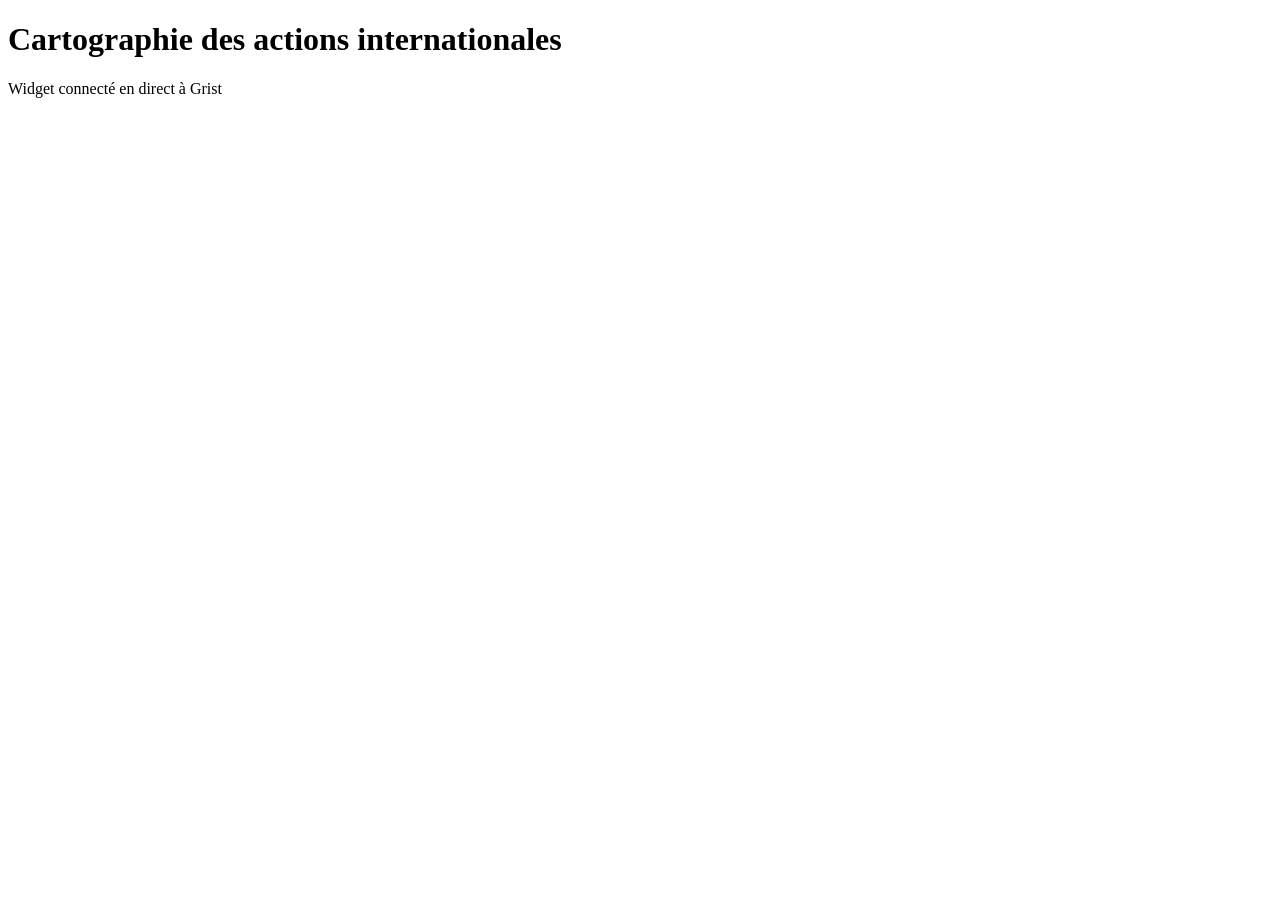
==== index.html @ e867e104 "Add files via upload" ====
<!DOCTYPE html>
<html lang="fr">
  <head>
    <meta charset="UTF-8" />
    <meta name="viewport" content="width=device-width, initial-scale=1.0" />
    <title>Cartographie des actions internationales</title>
    <script src="https://docs.getgrist.com/grist-plugin-api.js"></script>
    <script type="module" crossorigin src="./assets/index-Cc2Xq-bY.js"></script>
    <link rel="stylesheet" crossorigin href="./assets/index-lw3D20XE.css">
  </head>
  <body>
    <header id="header">
      <h1>Cartographie des actions internationales</h1>
    </header>

    <main id="main" role="main"></main>

    <description id="description"></description>

    <footer id="footer">
      Widget connecté en direct à Grist
    </footer>

  </body>
</html>
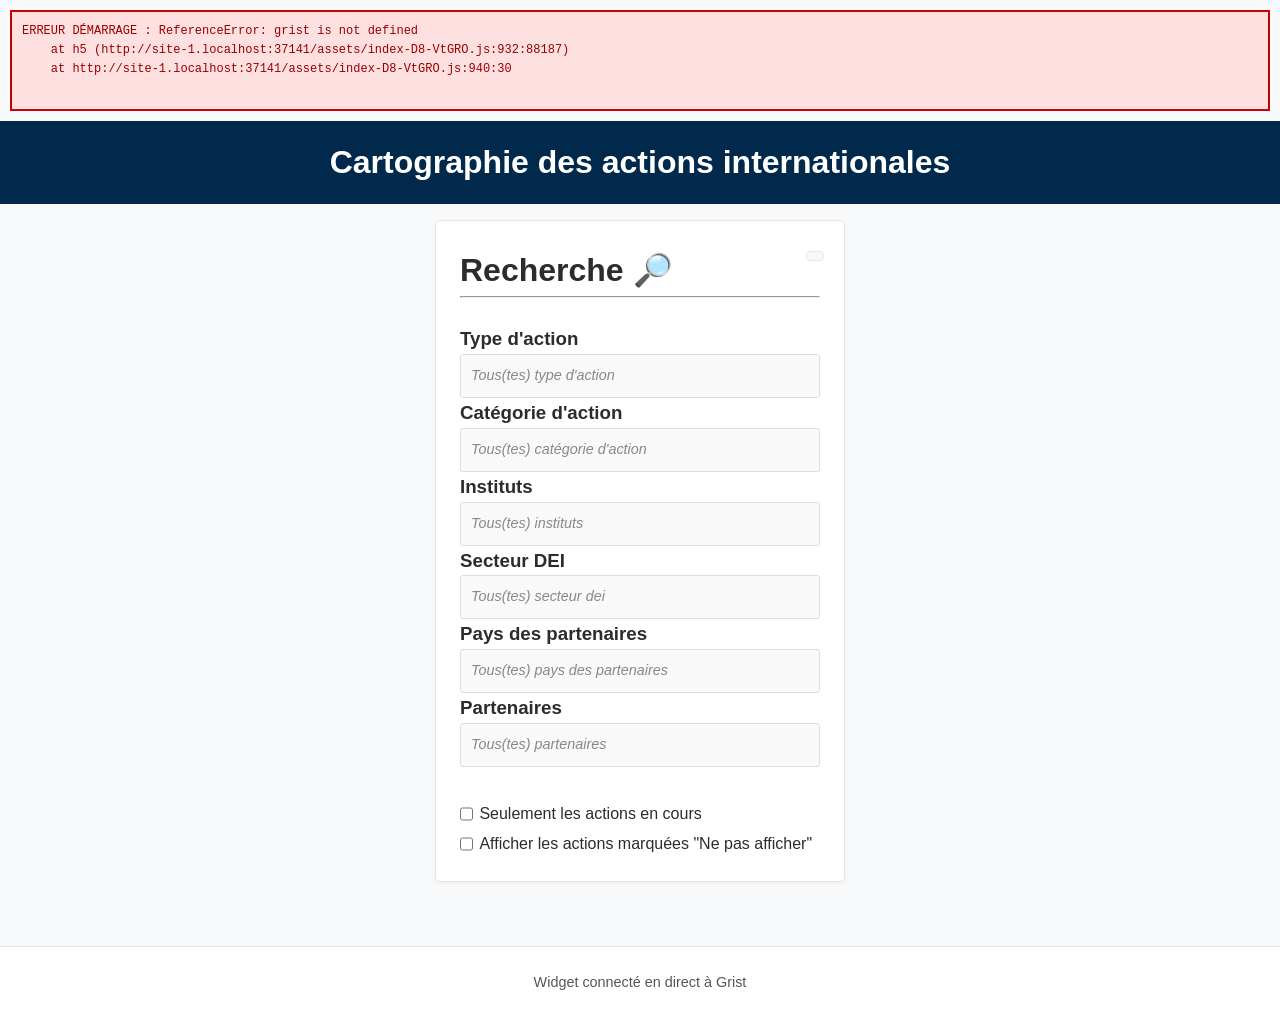
==== commit c1afebd9: "Add files via upload" ====
--- a/index.html
+++ b/index.html
@@ -5,10 +5,24 @@
     <meta name="viewport" content="width=device-width, initial-scale=1.0" />
     <title>Cartographie des actions internationales</title>
     <script src="https://docs.getgrist.com/grist-plugin-api.js"></script>
-    <script type="module" crossorigin src="./assets/index-Cc2Xq-bY.js"></script>
+    <script type="module" crossorigin src="./assets/index-D8-VtGRO.js"></script>
     <link rel="stylesheet" crossorigin href="./assets/index-lw3D20XE.css">
   </head>
   <body>
+    <div id="error-banner" style="display:none; background:#ffe0e0; color:#900; border:2px solid #c00; padding:10px; margin:10px; font-family:monospace; font-size:12px; white-space:pre-wrap; word-break:break-word;"></div>
+    <script>
+      function showError(msg) {
+        var el = document.getElementById("error-banner");
+        el.style.display = "block";
+        el.textContent += msg + "\n\n";
+      }
+      window.addEventListener("error", function (e) {
+        showError("ERREUR JS : " + e.message + " (" + e.filename + ":" + e.lineno + ")");
+      });
+      window.addEventListener("unhandledrejection", function (e) {
+        showError("PROMESSE REJETÉE : " + (e.reason && e.reason.stack ? e.reason.stack : e.reason));
+      });
+    </script>
     <header id="header">
       <h1>Cartographie des actions internationales</h1>
     </header>
--- a/assets/index-lw3D20XE.css
+++ b/assets/index-lw3D20XE.css
@@ -0,0 +1 @@
+.maplibregl-map{font:12px/20px Helvetica Neue,Arial,Helvetica,sans-serif;overflow:hidden;position:relative;-webkit-tap-highlight-color:rgb(0 0 0/0)}.maplibregl-canvas{left:0;position:absolute;top:0}.maplibregl-map:fullscreen{height:100%;width:100%}.maplibregl-ctrl-group button.maplibregl-ctrl-compass{touch-action:none}.maplibregl-canvas-container.maplibregl-interactive,.maplibregl-ctrl-group button.maplibregl-ctrl-compass{cursor:grab;-webkit-user-select:none;-moz-user-select:none;user-select:none}.maplibregl-canvas-container.maplibregl-interactive.maplibregl-track-pointer{cursor:pointer}.maplibregl-canvas-container.maplibregl-interactive:active,.maplibregl-ctrl-group button.maplibregl-ctrl-compass:active{cursor:grabbing}.maplibregl-canvas-container.maplibregl-touch-zoom-rotate,.maplibregl-canvas-container.maplibregl-touch-zoom-rotate .maplibregl-canvas{touch-action:pan-x pan-y}.maplibregl-canvas-container.maplibregl-touch-drag-pan,.maplibregl-canvas-container.maplibregl-touch-drag-pan .maplibregl-canvas{touch-action:pinch-zoom}.maplibregl-canvas-container.maplibregl-touch-zoom-rotate.maplibregl-touch-drag-pan,.maplibregl-canvas-container.maplibregl-touch-zoom-rotate.maplibregl-touch-drag-pan .maplibregl-canvas{touch-action:none}.maplibregl-canvas-container.maplibregl-touch-drag-pan.maplibregl-cooperative-gestures,.maplibregl-canvas-container.maplibregl-touch-drag-pan.maplibregl-cooperative-gestures .maplibregl-canvas{touch-action:pan-x pan-y}.maplibregl-ctrl-bottom-left,.maplibregl-ctrl-bottom-right,.maplibregl-ctrl-top-left,.maplibregl-ctrl-top-right{pointer-events:none;position:absolute;z-index:2}.maplibregl-ctrl-top-left{left:0;top:0}.maplibregl-ctrl-top-right{right:0;top:0}.maplibregl-ctrl-bottom-left{bottom:0;left:0}.maplibregl-ctrl-bottom-right{bottom:0;right:0}.maplibregl-ctrl{clear:both;pointer-events:auto;transform:translate(0)}.maplibregl-ctrl-top-left .maplibregl-ctrl{float:left;margin:10px 0 0 10px}.maplibregl-ctrl-top-right .maplibregl-ctrl{float:right;margin:10px 10px 0 0}.maplibregl-ctrl-bottom-left .maplibregl-ctrl{float:left;margin:0 0 10px 10px}.maplibregl-ctrl-bottom-right .maplibregl-ctrl{float:right;margin:0 10px 10px 0}.maplibregl-ctrl-group{background:#fff;border-radius:4px}.maplibregl-ctrl-group:not(:empty){box-shadow:0 0 0 2px #0000001a}@media (forced-colors:active){.maplibregl-ctrl-group:not(:empty){box-shadow:0 0 0 2px ButtonText}}.maplibregl-ctrl-group button{background-color:transparent;border:0;box-sizing:border-box;cursor:pointer;display:block;height:29px;outline:none;padding:0;width:29px}.maplibregl-ctrl-group button+button{border-top:1px solid #ddd}.maplibregl-ctrl button .maplibregl-ctrl-icon{background-position:50%;background-repeat:no-repeat;display:block;height:100%;width:100%}@media (forced-colors:active){.maplibregl-ctrl-icon{background-color:transparent}.maplibregl-ctrl-group button+button{border-top:1px solid ButtonText}}.maplibregl-ctrl button::-moz-focus-inner{border:0;padding:0}.maplibregl-ctrl-attrib-button:focus,.maplibregl-ctrl-group button:focus{box-shadow:0 0 2px 2px #0096ff}.maplibregl-ctrl button:disabled{cursor:not-allowed}.maplibregl-ctrl button:disabled .maplibregl-ctrl-icon{opacity:.25}@media (hover:hover){.maplibregl-ctrl button:not(:disabled):hover{background-color:#0000000d}}.maplibregl-ctrl button:not(:disabled):active{background-color:#0000000d}.maplibregl-ctrl-group button:focus:focus-visible{box-shadow:0 0 2px 2px #0096ff}.maplibregl-ctrl-group button:focus:not(:focus-visible){box-shadow:none}.maplibregl-ctrl-group button:focus:first-child{border-radius:4px 4px 0 0}.maplibregl-ctrl-group button:focus:last-child{border-radius:0 0 4px 4px}.maplibregl-ctrl-group button:focus:only-child{border-radius:inherit}.maplibregl-ctrl button.maplibregl-ctrl-zoom-out .maplibregl-ctrl-icon{background-image:url("data:image/svg+xml;charset=utf-8,%3Csvg xmlns='http://www.w3.org/2000/svg' width='29' height='29' fill='%23333' viewBox='0 0 29 29'%3E%3Cpath d='M10 13c-.75 0-1.5.75-1.5 1.5S9.25 16 10 16h9c.75 0 1.5-.75 1.5-1.5S19.75 13 19 13z'/%3E%3C/svg%3E")}.maplibregl-ctrl button.maplibregl-ctrl-zoom-in .maplibregl-ctrl-icon{background-image:url("data:image/svg+xml;charset=utf-8,%3Csvg xmlns='http://www.w3.org/2000/svg' width='29' height='29' fill='%23333' viewBox='0 0 29 29'%3E%3Cpath d='M14.5 8.5c-.75 0-1.5.75-1.5 1.5v3h-3c-.75 0-1.5.75-1.5 1.5S9.25 16 10 16h3v3c0 .75.75 1.5 1.5 1.5S16 19.75 16 19v-3h3c.75 0 1.5-.75 1.5-1.5S19.75 13 19 13h-3v-3c0-.75-.75-1.5-1.5-1.5'/%3E%3C/svg%3E")}@media (forced-colors:active){.maplibregl-ctrl button.maplibregl-ctrl-zoom-out .maplibregl-ctrl-icon{background-image:url("data:image/svg+xml;charset=utf-8,%3Csvg xmlns='http://www.w3.org/2000/svg' width='29' height='29' fill='%23fff' viewBox='0 0 29 29'%3E%3Cpath d='M10 13c-.75 0-1.5.75-1.5 1.5S9.25 16 10 16h9c.75 0 1.5-.75 1.5-1.5S19.75 13 19 13z'/%3E%3C/svg%3E")}.maplibregl-ctrl button.maplibregl-ctrl-zoom-in .maplibregl-ctrl-icon{background-image:url("data:image/svg+xml;charset=utf-8,%3Csvg xmlns='http://www.w3.org/2000/svg' width='29' height='29' fill='%23fff' viewBox='0 0 29 29'%3E%3Cpath d='M14.5 8.5c-.75 0-1.5.75-1.5 1.5v3h-3c-.75 0-1.5.75-1.5 1.5S9.25 16 10 16h3v3c0 .75.75 1.5 1.5 1.5S16 19.75 16 19v-3h3c.75 0 1.5-.75 1.5-1.5S19.75 13 19 13h-3v-3c0-.75-.75-1.5-1.5-1.5'/%3E%3C/svg%3E")}}@media (forced-colors:active) and (prefers-color-scheme:light){.maplibregl-ctrl button.maplibregl-ctrl-zoom-out .maplibregl-ctrl-icon{background-image:url("data:image/svg+xml;charset=utf-8,%3Csvg xmlns='http://www.w3.org/2000/svg' width='29' height='29' viewBox='0 0 29 29'%3E%3Cpath d='M10 13c-.75 0-1.5.75-1.5 1.5S9.25 16 10 16h9c.75 0 1.5-.75 1.5-1.5S19.75 13 19 13z'/%3E%3C/svg%3E")}.maplibregl-ctrl button.maplibregl-ctrl-zoom-in .maplibregl-ctrl-icon{background-image:url("data:image/svg+xml;charset=utf-8,%3Csvg xmlns='http://www.w3.org/2000/svg' width='29' height='29' viewBox='0 0 29 29'%3E%3Cpath d='M14.5 8.5c-.75 0-1.5.75-1.5 1.5v3h-3c-.75 0-1.5.75-1.5 1.5S9.25 16 10 16h3v3c0 .75.75 1.5 1.5 1.5S16 19.75 16 19v-3h3c.75 0 1.5-.75 1.5-1.5S19.75 13 19 13h-3v-3c0-.75-.75-1.5-1.5-1.5'/%3E%3C/svg%3E")}}.maplibregl-ctrl button.maplibregl-ctrl-fullscreen .maplibregl-ctrl-icon{background-image:url("data:image/svg+xml;charset=utf-8,%3Csvg xmlns='http://www.w3.org/2000/svg' width='29' height='29' fill='%23333' viewBox='0 0 29 29'%3E%3Cpath d='M24 16v5.5c0 1.75-.75 2.5-2.5 2.5H16v-1l3-1.5-4-5.5 1-1 5.5 4 1.5-3zM6 16l1.5 3 5.5-4 1 1-4 5.5 3 1.5v1H7.5C5.75 24 5 23.25 5 21.5V16zm7-11v1l-3 1.5 4 5.5-1 1-5.5-4L6 13H5V7.5C5 5.75 5.75 5 7.5 5zm11 2.5c0-1.75-.75-2.5-2.5-2.5H16v1l3 1.5-4 5.5 1 1 5.5-4 1.5 3h1z'/%3E%3C/svg%3E")}.maplibregl-ctrl button.maplibregl-ctrl-shrink .maplibregl-ctrl-icon{background-image:url("data:image/svg+xml;charset=utf-8,%3Csvg xmlns='http://www.w3.org/2000/svg' width='29' height='29' viewBox='0 0 29 29'%3E%3Cpath d='M18.5 16c-1.75 0-2.5.75-2.5 2.5V24h1l1.5-3 5.5 4 1-1-4-5.5 3-1.5v-1zM13 18.5c0-1.75-.75-2.5-2.5-2.5H5v1l3 1.5L4 24l1 1 5.5-4 1.5 3h1zm3-8c0 1.75.75 2.5 2.5 2.5H24v-1l-3-1.5L25 5l-1-1-5.5 4L17 5h-1zM10.5 13c1.75 0 2.5-.75 2.5-2.5V5h-1l-1.5 3L5 4 4 5l4 5.5L5 12v1z'/%3E%3C/svg%3E")}@media (forced-colors:active){.maplibregl-ctrl button.maplibregl-ctrl-fullscreen .maplibregl-ctrl-icon{background-image:url("data:image/svg+xml;charset=utf-8,%3Csvg xmlns='http://www.w3.org/2000/svg' width='29' height='29' fill='%23fff' viewBox='0 0 29 29'%3E%3Cpath d='M24 16v5.5c0 1.75-.75 2.5-2.5 2.5H16v-1l3-1.5-4-5.5 1-1 5.5 4 1.5-3zM6 16l1.5 3 5.5-4 1 1-4 5.5 3 1.5v1H7.5C5.75 24 5 23.25 5 21.5V16zm7-11v1l-3 1.5 4 5.5-1 1-5.5-4L6 13H5V7.5C5 5.75 5.75 5 7.5 5zm11 2.5c0-1.75-.75-2.5-2.5-2.5H16v1l3 1.5-4 5.5 1 1 5.5-4 1.5 3h1z'/%3E%3C/svg%3E")}.maplibregl-ctrl button.maplibregl-ctrl-shrink .maplibregl-ctrl-icon{background-image:url("data:image/svg+xml;charset=utf-8,%3Csvg xmlns='http://www.w3.org/2000/svg' width='29' height='29' fill='%23fff' viewBox='0 0 29 29'%3E%3Cpath d='M18.5 16c-1.75 0-2.5.75-2.5 2.5V24h1l1.5-3 5.5 4 1-1-4-5.5 3-1.5v-1zM13 18.5c0-1.75-.75-2.5-2.5-2.5H5v1l3 1.5L4 24l1 1 5.5-4 1.5 3h1zm3-8c0 1.75.75 2.5 2.5 2.5H24v-1l-3-1.5L25 5l-1-1-5.5 4L17 5h-1zM10.5 13c1.75 0 2.5-.75 2.5-2.5V5h-1l-1.5 3L5 4 4 5l4 5.5L5 12v1z'/%3E%3C/svg%3E")}}@media (forced-colors:active) and (prefers-color-scheme:light){.maplibregl-ctrl button.maplibregl-ctrl-fullscreen .maplibregl-ctrl-icon{background-image:url("data:image/svg+xml;charset=utf-8,%3Csvg xmlns='http://www.w3.org/2000/svg' width='29' height='29' viewBox='0 0 29 29'%3E%3Cpath d='M24 16v5.5c0 1.75-.75 2.5-2.5 2.5H16v-1l3-1.5-4-5.5 1-1 5.5 4 1.5-3zM6 16l1.5 3 5.5-4 1 1-4 5.5 3 1.5v1H7.5C5.75 24 5 23.25 5 21.5V16zm7-11v1l-3 1.5 4 5.5-1 1-5.5-4L6 13H5V7.5C5 5.75 5.75 5 7.5 5zm11 2.5c0-1.75-.75-2.5-2.5-2.5H16v1l3 1.5-4 5.5 1 1 5.5-4 1.5 3h1z'/%3E%3C/svg%3E")}.maplibregl-ctrl button.maplibregl-ctrl-shrink .maplibregl-ctrl-icon{background-image:url("data:image/svg+xml;charset=utf-8,%3Csvg xmlns='http://www.w3.org/2000/svg' width='29' height='29' viewBox='0 0 29 29'%3E%3Cpath d='M18.5 16c-1.75 0-2.5.75-2.5 2.5V24h1l1.5-3 5.5 4 1-1-4-5.5 3-1.5v-1zM13 18.5c0-1.75-.75-2.5-2.5-2.5H5v1l3 1.5L4 24l1 1 5.5-4 1.5 3h1zm3-8c0 1.75.75 2.5 2.5 2.5H24v-1l-3-1.5L25 5l-1-1-5.5 4L17 5h-1zM10.5 13c1.75 0 2.5-.75 2.5-2.5V5h-1l-1.5 3L5 4 4 5l4 5.5L5 12v1z'/%3E%3C/svg%3E")}}.maplibregl-ctrl button.maplibregl-ctrl-compass .maplibregl-ctrl-icon{background-image:url("data:image/svg+xml;charset=utf-8,%3Csvg xmlns='http://www.w3.org/2000/svg' width='29' height='29' fill='%23333' viewBox='0 0 29 29'%3E%3Cpath d='m10.5 14 4-8 4 8z'/%3E%3Cpath fill='%23ccc' d='m10.5 16 4 8 4-8z'/%3E%3C/svg%3E")}@media (forced-colors:active){.maplibregl-ctrl button.maplibregl-ctrl-compass .maplibregl-ctrl-icon{background-image:url("data:image/svg+xml;charset=utf-8,%3Csvg xmlns='http://www.w3.org/2000/svg' width='29' height='29' fill='%23fff' viewBox='0 0 29 29'%3E%3Cpath d='m10.5 14 4-8 4 8z'/%3E%3Cpath fill='%23ccc' d='m10.5 16 4 8 4-8z'/%3E%3C/svg%3E")}}@media (forced-colors:active) and (prefers-color-scheme:light){.maplibregl-ctrl button.maplibregl-ctrl-compass .maplibregl-ctrl-icon{background-image:url("data:image/svg+xml;charset=utf-8,%3Csvg xmlns='http://www.w3.org/2000/svg' width='29' height='29' viewBox='0 0 29 29'%3E%3Cpath d='m10.5 14 4-8 4 8z'/%3E%3Cpath fill='%23ccc' d='m10.5 16 4 8 4-8z'/%3E%3C/svg%3E")}}.maplibregl-ctrl button.maplibregl-ctrl-globe .maplibregl-ctrl-icon{background-image:url("data:image/svg+xml;charset=utf-8,%3Csvg xmlns='http://www.w3.org/2000/svg' width='22' height='22' fill='none' stroke='%23333' viewBox='0 0 22 22'%3E%3Ccircle cx='11' cy='11' r='8.5'/%3E%3Cpath d='M17.5 11c0 4.819-3.02 8.5-6.5 8.5S4.5 15.819 4.5 11 7.52 2.5 11 2.5s6.5 3.681 6.5 8.5Z'/%3E%3Cpath d='M13.5 11c0 2.447-.331 4.64-.853 6.206-.262.785-.562 1.384-.872 1.777-.314.399-.58.517-.775.517s-.461-.118-.775-.517c-.31-.393-.61-.992-.872-1.777C8.831 15.64 8.5 13.446 8.5 11s.331-4.64.853-6.206c.262-.785.562-1.384.872-1.777.314-.399.58-.517.775-.517s.461.118.775.517c.31.393.61.992.872 1.777.522 1.565.853 3.76.853 6.206Z'/%3E%3Cpath d='M11 7.5c-1.909 0-3.622-.166-4.845-.428-.616-.132-1.08-.283-1.379-.434a1.3 1.3 0 0 1-.224-.138q.07-.058.224-.138c.299-.151.763-.302 1.379-.434C7.378 5.666 9.091 5.5 11 5.5s3.622.166 4.845.428c.616.132 1.08.283 1.379.434.105.053.177.1.224.138q-.07.058-.224.138c-.299.151-.763.302-1.379.434-1.223.262-2.936.428-4.845.428ZM4.486 6.436ZM11 16.5c-1.909 0-3.622-.166-4.845-.428-.616-.132-1.08-.283-1.379-.434a1.3 1.3 0 0 1-.224-.138 1.3 1.3 0 0 1 .224-.138c.299-.151.763-.302 1.379-.434C7.378 14.666 9.091 14.5 11 14.5s3.622.166 4.845.428c.616.132 1.08.283 1.379.434.105.053.177.1.224.138a1.3 1.3 0 0 1-.224.138c-.299.151-.763.302-1.379.434-1.223.262-2.936.428-4.845.428Zm-6.514-1.064ZM11 12.5c-2.46 0-4.672-.222-6.255-.574-.796-.177-1.406-.38-1.805-.59a1.5 1.5 0 0 1-.39-.272.3.3 0 0 1-.047-.064.3.3 0 0 1 .048-.064c.066-.073.189-.167.389-.272.399-.21 1.009-.413 1.805-.59C6.328 9.722 8.54 9.5 11 9.5s4.672.222 6.256.574c.795.177 1.405.38 1.804.59.2.105.323.2.39.272a.3.3 0 0 1 .047.064.3.3 0 0 1-.048.064 1.4 1.4 0 0 1-.389.272c-.399.21-1.009.413-1.804.59-1.584.352-3.796.574-6.256.574Zm-8.501-1.51v.002zm0 .018v.002zm17.002.002v-.002zm0-.018v-.002z'/%3E%3C/svg%3E")}.maplibregl-ctrl button.maplibregl-ctrl-globe-enabled .maplibregl-ctrl-icon{background-image:url("data:image/svg+xml;charset=utf-8,%3Csvg xmlns='http://www.w3.org/2000/svg' width='22' height='22' fill='none' stroke='%2333b5e5' viewBox='0 0 22 22'%3E%3Ccircle cx='11' cy='11' r='8.5'/%3E%3Cpath d='M17.5 11c0 4.819-3.02 8.5-6.5 8.5S4.5 15.819 4.5 11 7.52 2.5 11 2.5s6.5 3.681 6.5 8.5Z'/%3E%3Cpath d='M13.5 11c0 2.447-.331 4.64-.853 6.206-.262.785-.562 1.384-.872 1.777-.314.399-.58.517-.775.517s-.461-.118-.775-.517c-.31-.393-.61-.992-.872-1.777C8.831 15.64 8.5 13.446 8.5 11s.331-4.64.853-6.206c.262-.785.562-1.384.872-1.777.314-.399.58-.517.775-.517s.461.118.775.517c.31.393.61.992.872 1.777.522 1.565.853 3.76.853 6.206Z'/%3E%3Cpath d='M11 7.5c-1.909 0-3.622-.166-4.845-.428-.616-.132-1.08-.283-1.379-.434a1.3 1.3 0 0 1-.224-.138q.07-.058.224-.138c.299-.151.763-.302 1.379-.434C7.378 5.666 9.091 5.5 11 5.5s3.622.166 4.845.428c.616.132 1.08.283 1.379.434.105.053.177.1.224.138q-.07.058-.224.138c-.299.151-.763.302-1.379.434-1.223.262-2.936.428-4.845.428ZM4.486 6.436ZM11 16.5c-1.909 0-3.622-.166-4.845-.428-.616-.132-1.08-.283-1.379-.434a1.3 1.3 0 0 1-.224-.138 1.3 1.3 0 0 1 .224-.138c.299-.151.763-.302 1.379-.434C7.378 14.666 9.091 14.5 11 14.5s3.622.166 4.845.428c.616.132 1.08.283 1.379.434.105.053.177.1.224.138a1.3 1.3 0 0 1-.224.138c-.299.151-.763.302-1.379.434-1.223.262-2.936.428-4.845.428Zm-6.514-1.064ZM11 12.5c-2.46 0-4.672-.222-6.255-.574-.796-.177-1.406-.38-1.805-.59a1.5 1.5 0 0 1-.39-.272.3.3 0 0 1-.047-.064.3.3 0 0 1 .048-.064c.066-.073.189-.167.389-.272.399-.21 1.009-.413 1.805-.59C6.328 9.722 8.54 9.5 11 9.5s4.672.222 6.256.574c.795.177 1.405.38 1.804.59.2.105.323.2.39.272a.3.3 0 0 1 .047.064.3.3 0 0 1-.048.064 1.4 1.4 0 0 1-.389.272c-.399.21-1.009.413-1.804.59-1.584.352-3.796.574-6.256.574Zm-8.501-1.51v.002zm0 .018v.002zm17.002.002v-.002zm0-.018v-.002z'/%3E%3C/svg%3E")}.maplibregl-ctrl button.maplibregl-ctrl-terrain .maplibregl-ctrl-icon{background-image:url("data:image/svg+xml;charset=utf-8,%3Csvg xmlns='http://www.w3.org/2000/svg' width='22' height='22' fill='%23333' viewBox='0 0 22 22'%3E%3Cpath d='m1.754 13.406 4.453-4.851 3.09 3.09 3.281 3.277.969-.969-3.309-3.312 3.844-4.121 6.148 6.886h1.082v-.855l-7.207-8.07-4.84 5.187L6.169 6.57l-5.48 5.965v.871ZM.688 16.844h20.625v1.375H.688Zm0 0'/%3E%3C/svg%3E")}.maplibregl-ctrl button.maplibregl-ctrl-terrain-enabled .maplibregl-ctrl-icon{background-image:url("data:image/svg+xml;charset=utf-8,%3Csvg xmlns='http://www.w3.org/2000/svg' width='22' height='22' fill='%2333b5e5' viewBox='0 0 22 22'%3E%3Cpath d='m1.754 13.406 4.453-4.851 3.09 3.09 3.281 3.277.969-.969-3.309-3.312 3.844-4.121 6.148 6.886h1.082v-.855l-7.207-8.07-4.84 5.187L6.169 6.57l-5.48 5.965v.871ZM.688 16.844h20.625v1.375H.688Zm0 0'/%3E%3C/svg%3E")}.maplibregl-ctrl button.maplibregl-ctrl-geolocate .maplibregl-ctrl-icon{background-image:url("data:image/svg+xml;charset=utf-8,%3Csvg xmlns='http://www.w3.org/2000/svg' width='29' height='29' fill='%23333' viewBox='0 0 20 20'%3E%3Cpath d='M10 4C9 4 9 5 9 5v.1A5 5 0 0 0 5.1 9H5s-1 0-1 1 1 1 1 1h.1A5 5 0 0 0 9 14.9v.1s0 1 1 1 1-1 1-1v-.1a5 5 0 0 0 3.9-3.9h.1s1 0 1-1-1-1-1-1h-.1A5 5 0 0 0 11 5.1V5s0-1-1-1m0 2.5a3.5 3.5 0 1 1 0 7 3.5 3.5 0 1 1 0-7'/%3E%3Ccircle cx='10' cy='10' r='2'/%3E%3C/svg%3E")}.maplibregl-ctrl button.maplibregl-ctrl-geolocate:disabled .maplibregl-ctrl-icon{background-image:url("data:image/svg+xml;charset=utf-8,%3Csvg xmlns='http://www.w3.org/2000/svg' width='29' height='29' fill='%23aaa' viewBox='0 0 20 20'%3E%3Cpath d='M10 4C9 4 9 5 9 5v.1A5 5 0 0 0 5.1 9H5s-1 0-1 1 1 1 1 1h.1A5 5 0 0 0 9 14.9v.1s0 1 1 1 1-1 1-1v-.1a5 5 0 0 0 3.9-3.9h.1s1 0 1-1-1-1-1-1h-.1A5 5 0 0 0 11 5.1V5s0-1-1-1m0 2.5a3.5 3.5 0 1 1 0 7 3.5 3.5 0 1 1 0-7'/%3E%3Ccircle cx='10' cy='10' r='2'/%3E%3Cpath fill='red' d='m14 5 1 1-9 9-1-1z'/%3E%3C/svg%3E")}.maplibregl-ctrl button.maplibregl-ctrl-geolocate.maplibregl-ctrl-geolocate-active .maplibregl-ctrl-icon{background-image:url("data:image/svg+xml;charset=utf-8,%3Csvg xmlns='http://www.w3.org/2000/svg' width='29' height='29' fill='%2333b5e5' viewBox='0 0 20 20'%3E%3Cpath d='M10 4C9 4 9 5 9 5v.1A5 5 0 0 0 5.1 9H5s-1 0-1 1 1 1 1 1h.1A5 5 0 0 0 9 14.9v.1s0 1 1 1 1-1 1-1v-.1a5 5 0 0 0 3.9-3.9h.1s1 0 1-1-1-1-1-1h-.1A5 5 0 0 0 11 5.1V5s0-1-1-1m0 2.5a3.5 3.5 0 1 1 0 7 3.5 3.5 0 1 1 0-7'/%3E%3Ccircle cx='10' cy='10' r='2'/%3E%3C/svg%3E")}.maplibregl-ctrl button.maplibregl-ctrl-geolocate.maplibregl-ctrl-geolocate-active-error .maplibregl-ctrl-icon{background-image:url("data:image/svg+xml;charset=utf-8,%3Csvg xmlns='http://www.w3.org/2000/svg' width='29' height='29' fill='%23e58978' viewBox='0 0 20 20'%3E%3Cpath d='M10 4C9 4 9 5 9 5v.1A5 5 0 0 0 5.1 9H5s-1 0-1 1 1 1 1 1h.1A5 5 0 0 0 9 14.9v.1s0 1 1 1 1-1 1-1v-.1a5 5 0 0 0 3.9-3.9h.1s1 0 1-1-1-1-1-1h-.1A5 5 0 0 0 11 5.1V5s0-1-1-1m0 2.5a3.5 3.5 0 1 1 0 7 3.5 3.5 0 1 1 0-7'/%3E%3Ccircle cx='10' cy='10' r='2'/%3E%3C/svg%3E")}.maplibregl-ctrl button.maplibregl-ctrl-geolocate.maplibregl-ctrl-geolocate-background .maplibregl-ctrl-icon{background-image:url("data:image/svg+xml;charset=utf-8,%3Csvg xmlns='http://www.w3.org/2000/svg' width='29' height='29' fill='%2333b5e5' viewBox='0 0 20 20'%3E%3Cpath d='M10 4C9 4 9 5 9 5v.1A5 5 0 0 0 5.1 9H5s-1 0-1 1 1 1 1 1h.1A5 5 0 0 0 9 14.9v.1s0 1 1 1 1-1 1-1v-.1a5 5 0 0 0 3.9-3.9h.1s1 0 1-1-1-1-1-1h-.1A5 5 0 0 0 11 5.1V5s0-1-1-1m0 2.5a3.5 3.5 0 1 1 0 7 3.5 3.5 0 1 1 0-7'/%3E%3C/svg%3E")}.maplibregl-ctrl button.maplibregl-ctrl-geolocate.maplibregl-ctrl-geolocate-background-error .maplibregl-ctrl-icon{background-image:url("data:image/svg+xml;charset=utf-8,%3Csvg xmlns='http://www.w3.org/2000/svg' width='29' height='29' fill='%23e54e33' viewBox='0 0 20 20'%3E%3Cpath d='M10 4C9 4 9 5 9 5v.1A5 5 0 0 0 5.1 9H5s-1 0-1 1 1 1 1 1h.1A5 5 0 0 0 9 14.9v.1s0 1 1 1 1-1 1-1v-.1a5 5 0 0 0 3.9-3.9h.1s1 0 1-1-1-1-1-1h-.1A5 5 0 0 0 11 5.1V5s0-1-1-1m0 2.5a3.5 3.5 0 1 1 0 7 3.5 3.5 0 1 1 0-7'/%3E%3C/svg%3E")}.maplibregl-ctrl button.maplibregl-ctrl-geolocate.maplibregl-ctrl-geolocate-waiting .maplibregl-ctrl-icon{animation:maplibregl-spin 2s linear infinite}@media (forced-colors:active){.maplibregl-ctrl button.maplibregl-ctrl-geolocate .maplibregl-ctrl-icon{background-image:url("data:image/svg+xml;charset=utf-8,%3Csvg xmlns='http://www.w3.org/2000/svg' width='29' height='29' fill='%23fff' viewBox='0 0 20 20'%3E%3Cpath d='M10 4C9 4 9 5 9 5v.1A5 5 0 0 0 5.1 9H5s-1 0-1 1 1 1 1 1h.1A5 5 0 0 0 9 14.9v.1s0 1 1 1 1-1 1-1v-.1a5 5 0 0 0 3.9-3.9h.1s1 0 1-1-1-1-1-1h-.1A5 5 0 0 0 11 5.1V5s0-1-1-1m0 2.5a3.5 3.5 0 1 1 0 7 3.5 3.5 0 1 1 0-7'/%3E%3Ccircle cx='10' cy='10' r='2'/%3E%3C/svg%3E")}.maplibregl-ctrl button.maplibregl-ctrl-geolocate:disabled .maplibregl-ctrl-icon{background-image:url("data:image/svg+xml;charset=utf-8,%3Csvg xmlns='http://www.w3.org/2000/svg' width='29' height='29' fill='%23999' viewBox='0 0 20 20'%3E%3Cpath d='M10 4C9 4 9 5 9 5v.1A5 5 0 0 0 5.1 9H5s-1 0-1 1 1 1 1 1h.1A5 5 0 0 0 9 14.9v.1s0 1 1 1 1-1 1-1v-.1a5 5 0 0 0 3.9-3.9h.1s1 0 1-1-1-1-1-1h-.1A5 5 0 0 0 11 5.1V5s0-1-1-1m0 2.5a3.5 3.5 0 1 1 0 7 3.5 3.5 0 1 1 0-7'/%3E%3Ccircle cx='10' cy='10' r='2'/%3E%3Cpath fill='red' d='m14 5 1 1-9 9-1-1z'/%3E%3C/svg%3E")}.maplibregl-ctrl button.maplibregl-ctrl-geolocate.maplibregl-ctrl-geolocate-active .maplibregl-ctrl-icon{background-image:url("data:image/svg+xml;charset=utf-8,%3Csvg xmlns='http://www.w3.org/2000/svg' width='29' height='29' fill='%2333b5e5' viewBox='0 0 20 20'%3E%3Cpath d='M10 4C9 4 9 5 9 5v.1A5 5 0 0 0 5.1 9H5s-1 0-1 1 1 1 1 1h.1A5 5 0 0 0 9 14.9v.1s0 1 1 1 1-1 1-1v-.1a5 5 0 0 0 3.9-3.9h.1s1 0 1-1-1-1-1-1h-.1A5 5 0 0 0 11 5.1V5s0-1-1-1m0 2.5a3.5 3.5 0 1 1 0 7 3.5 3.5 0 1 1 0-7'/%3E%3Ccircle cx='10' cy='10' r='2'/%3E%3C/svg%3E")}.maplibregl-ctrl button.maplibregl-ctrl-geolocate.maplibregl-ctrl-geolocate-active-error .maplibregl-ctrl-icon{background-image:url("data:image/svg+xml;charset=utf-8,%3Csvg xmlns='http://www.w3.org/2000/svg' width='29' height='29' fill='%23e58978' viewBox='0 0 20 20'%3E%3Cpath d='M10 4C9 4 9 5 9 5v.1A5 5 0 0 0 5.1 9H5s-1 0-1 1 1 1 1 1h.1A5 5 0 0 0 9 14.9v.1s0 1 1 1 1-1 1-1v-.1a5 5 0 0 0 3.9-3.9h.1s1 0 1-1-1-1-1-1h-.1A5 5 0 0 0 11 5.1V5s0-1-1-1m0 2.5a3.5 3.5 0 1 1 0 7 3.5 3.5 0 1 1 0-7'/%3E%3Ccircle cx='10' cy='10' r='2'/%3E%3C/svg%3E")}.maplibregl-ctrl button.maplibregl-ctrl-geolocate.maplibregl-ctrl-geolocate-background .maplibregl-ctrl-icon{background-image:url("data:image/svg+xml;charset=utf-8,%3Csvg xmlns='http://www.w3.org/2000/svg' width='29' height='29' fill='%2333b5e5' viewBox='0 0 20 20'%3E%3Cpath d='M10 4C9 4 9 5 9 5v.1A5 5 0 0 0 5.1 9H5s-1 0-1 1 1 1 1 1h.1A5 5 0 0 0 9 14.9v.1s0 1 1 1 1-1 1-1v-.1a5 5 0 0 0 3.9-3.9h.1s1 0 1-1-1-1-1-1h-.1A5 5 0 0 0 11 5.1V5s0-1-1-1m0 2.5a3.5 3.5 0 1 1 0 7 3.5 3.5 0 1 1 0-7'/%3E%3C/svg%3E")}.maplibregl-ctrl button.maplibregl-ctrl-geolocate.maplibregl-ctrl-geolocate-background-error .maplibregl-ctrl-icon{background-image:url("data:image/svg+xml;charset=utf-8,%3Csvg xmlns='http://www.w3.org/2000/svg' width='29' height='29' fill='%23e54e33' viewBox='0 0 20 20'%3E%3Cpath d='M10 4C9 4 9 5 9 5v.1A5 5 0 0 0 5.1 9H5s-1 0-1 1 1 1 1 1h.1A5 5 0 0 0 9 14.9v.1s0 1 1 1 1-1 1-1v-.1a5 5 0 0 0 3.9-3.9h.1s1 0 1-1-1-1-1-1h-.1A5 5 0 0 0 11 5.1V5s0-1-1-1m0 2.5a3.5 3.5 0 1 1 0 7 3.5 3.5 0 1 1 0-7'/%3E%3C/svg%3E")}}@media (forced-colors:active) and (prefers-color-scheme:light){.maplibregl-ctrl button.maplibregl-ctrl-geolocate .maplibregl-ctrl-icon{background-image:url("data:image/svg+xml;charset=utf-8,%3Csvg xmlns='http://www.w3.org/2000/svg' width='29' height='29' viewBox='0 0 20 20'%3E%3Cpath d='M10 4C9 4 9 5 9 5v.1A5 5 0 0 0 5.1 9H5s-1 0-1 1 1 1 1 1h.1A5 5 0 0 0 9 14.9v.1s0 1 1 1 1-1 1-1v-.1a5 5 0 0 0 3.9-3.9h.1s1 0 1-1-1-1-1-1h-.1A5 5 0 0 0 11 5.1V5s0-1-1-1m0 2.5a3.5 3.5 0 1 1 0 7 3.5 3.5 0 1 1 0-7'/%3E%3Ccircle cx='10' cy='10' r='2'/%3E%3C/svg%3E")}.maplibregl-ctrl button.maplibregl-ctrl-geolocate:disabled .maplibregl-ctrl-icon{background-image:url("data:image/svg+xml;charset=utf-8,%3Csvg xmlns='http://www.w3.org/2000/svg' width='29' height='29' fill='%23666' viewBox='0 0 20 20'%3E%3Cpath d='M10 4C9 4 9 5 9 5v.1A5 5 0 0 0 5.1 9H5s-1 0-1 1 1 1 1 1h.1A5 5 0 0 0 9 14.9v.1s0 1 1 1 1-1 1-1v-.1a5 5 0 0 0 3.9-3.9h.1s1 0 1-1-1-1-1-1h-.1A5 5 0 0 0 11 5.1V5s0-1-1-1m0 2.5a3.5 3.5 0 1 1 0 7 3.5 3.5 0 1 1 0-7'/%3E%3Ccircle cx='10' cy='10' r='2'/%3E%3Cpath fill='red' d='m14 5 1 1-9 9-1-1z'/%3E%3C/svg%3E")}}@keyframes maplibregl-spin{0%{transform:rotate(0)}to{transform:rotate(1turn)}}a.maplibregl-ctrl-logo{background-image:url("data:image/svg+xml;charset=utf-8,%3Csvg xmlns='http://www.w3.org/2000/svg' width='88' height='23' fill='none'%3E%3Cpath fill='%23000' fill-opacity='.4' fill-rule='evenodd' d='M17.408 16.796h-1.827l2.501-12.095h.198l3.324 6.533.988 2.19.988-2.19 3.258-6.533h.181l2.6 12.095h-1.81l-1.218-5.644-.362-1.71-.658 1.71-2.929 5.644h-.098l-2.914-5.644-.757-1.71-.345 1.71zm1.958-3.42-.726 3.663a1.255 1.255 0 0 1-1.232 1.011h-1.827a1.255 1.255 0 0 1-1.229-1.509l2.501-12.095a1.255 1.255 0 0 1 1.23-1.001h.197a1.25 1.25 0 0 1 1.12.685l3.19 6.273 3.125-6.263a1.25 1.25 0 0 1 1.123-.695h.181a1.255 1.255 0 0 1 1.227.991l1.443 6.71a5 5 0 0 1 .314-.787l.009-.016a4.6 4.6 0 0 1 1.777-1.887c.782-.46 1.668-.667 2.611-.667a4.6 4.6 0 0 1 1.7.32l.306.134c.21-.16.474-.256.759-.256h1.694a1.255 1.255 0 0 1 1.212.925 1.255 1.255 0 0 1 1.212-.925h1.711c.284 0 .545.094.755.252.613-.3 1.312-.45 2.075-.45 1.356 0 2.557.445 3.482 1.4q.47.48.763 1.064V4.701a1.255 1.255 0 0 1 1.255-1.255h1.86A1.255 1.255 0 0 1 54.44 4.7v9.194h2.217c.19 0 .37.043.532.118v-4.77c0-.356.147-.678.385-.906a2.42 2.42 0 0 1-.682-1.71c0-.665.267-1.253.735-1.7a2.45 2.45 0 0 1 1.722-.674 2.43 2.43 0 0 1 1.705.675q.318.302.504.683V4.7a1.255 1.255 0 0 1 1.255-1.255h1.744A1.255 1.255 0 0 1 65.812 4.7v3.335a4.8 4.8 0 0 1 1.526-.246c.938 0 1.817.214 2.59.69a4.47 4.47 0 0 1 1.67 1.743v-.98a1.255 1.255 0 0 1 1.256-1.256h1.777c.233 0 .451.064.639.174a3.4 3.4 0 0 1 1.567-.372c.346 0 .861.02 1.285.232a1.25 1.25 0 0 1 .689 1.004 4.7 4.7 0 0 1 .853-.588c.795-.44 1.675-.647 2.61-.647 1.385 0 2.65.39 3.525 1.396.836.938 1.168 2.173 1.168 3.528q-.001.515-.056 1.051a1.255 1.255 0 0 1-.947 1.09l.408.952a1.255 1.255 0 0 1-.477 1.552c-.418.268-.92.463-1.458.612-.613.171-1.304.244-2.049.244-1.06 0-2.043-.207-2.886-.698l-.015-.008c-.798-.48-1.419-1.135-1.818-1.963l-.004-.008a5.8 5.8 0 0 1-.548-2.512q0-.429.053-.843a1.3 1.3 0 0 1-.333-.086l-.166-.004c-.223 0-.426.062-.643.228-.03.024-.142.139-.142.59v3.883a1.255 1.255 0 0 1-1.256 1.256h-1.777a1.255 1.255 0 0 1-1.256-1.256V15.69l-.032.057a4.8 4.8 0 0 1-1.86 1.833 5.04 5.04 0 0 1-2.484.634 4.5 4.5 0 0 1-1.935-.424 1.25 1.25 0 0 1-.764.258h-1.71a1.255 1.255 0 0 1-1.256-1.255V7.687a2.4 2.4 0 0 1-.428.625c.253.23.412.561.412.93v7.553a1.255 1.255 0 0 1-1.256 1.255h-1.843a1.25 1.25 0 0 1-.894-.373c-.228.23-.544.373-.894.373H51.32a1.255 1.255 0 0 1-1.256-1.255v-1.251l-.061.117a4.7 4.7 0 0 1-1.782 1.884 4.77 4.77 0 0 1-2.485.67 5.6 5.6 0 0 1-1.485-.188l.009 2.764a1.255 1.255 0 0 1-1.255 1.259h-1.729a1.255 1.255 0 0 1-1.255-1.255v-3.537a1.255 1.255 0 0 1-1.167.793h-1.679a1.25 1.25 0 0 1-.77-.263 4.5 4.5 0 0 1-1.945.429c-.885 0-1.724-.21-2.495-.632l-.017-.01a5 5 0 0 1-1.081-.836 1.255 1.255 0 0 1-1.254 1.312h-1.81a1.255 1.255 0 0 1-1.228-.99l-.782-3.625-2.044 3.939a1.25 1.25 0 0 1-1.115.676h-.098a1.25 1.25 0 0 1-1.116-.68l-2.061-3.994zM35.92 16.63l.207-.114.223-.15q.493-.356.735-.785l.061-.118.033 1.332h1.678V9.242h-1.694l-.033 1.267q-.133-.329-.526-.658l-.032-.028a3.2 3.2 0 0 0-.668-.428l-.27-.12a3.3 3.3 0 0 0-1.235-.23q-1.136-.001-1.974.493a3.36 3.36 0 0 0-1.3 1.382q-.445.89-.444 2.074 0 1.2.51 2.107a3.8 3.8 0 0 0 1.382 1.381 3.9 3.9 0 0 0 1.893.477q.795 0 1.455-.33zm-2.789-5.38q-.576.675-.575 1.762 0 1.102.559 1.794.576.675 1.645.675a2.25 2.25 0 0 0 .934-.19 2.2 2.2 0 0 0 .468-.29l.178-.161a2.2 2.2 0 0 0 .397-.561q.244-.5.244-1.15v-.115q0-.708-.296-1.267l-.043-.077a2.2 2.2 0 0 0-.633-.709l-.13-.086-.047-.028a2.1 2.1 0 0 0-1.073-.285q-1.052 0-1.629.692zm2.316 2.706c.163-.17.28-.407.28-.83v-.114c0-.292-.06-.508-.15-.68a.96.96 0 0 0-.353-.389.85.85 0 0 0-.464-.127c-.4 0-.56.114-.664.239l-.01.012c-.148.174-.275.45-.275.945 0 .506.122.801.27.99.097.11.266.224.68.224.303 0 .504-.09.687-.269zm7.545 1.705a2.6 2.6 0 0 0 .331.423q.319.33.755.548l.173.074q.65.255 1.49.255 1.02 0 1.844-.493a3.45 3.45 0 0 0 1.316-1.4q.493-.904.493-2.089 0-1.909-.988-2.913-.988-1.02-2.584-1.02-.898 0-1.575.347a3 3 0 0 0-.415.262l-.199.166a3.4 3.4 0 0 0-.64.82V9.242h-1.712v11.553h1.729l-.017-5.134zm.53-1.138q.206.29.48.5l.155.11.053.034q.51.296 1.119.297 1.07 0 1.645-.675.577-.69.576-1.762 0-1.119-.576-1.777-.558-.675-1.645-.675-.435 0-.835.16a2 2 0 0 0-.284.136 2 2 0 0 0-.363.254 2.2 2.2 0 0 0-.46.569l-.082.162a2.6 2.6 0 0 0-.213 1.072v.115q0 .707.296 1.267l.135.211zm.964-.818a1.1 1.1 0 0 0 .367.385.94.94 0 0 0 .476.118c.423 0 .59-.117.687-.23.159-.194.28-.478.28-.95 0-.53-.133-.8-.266-.952l-.021-.025c-.078-.094-.231-.221-.68-.221a1 1 0 0 0-.503.135l-.012.007a.86.86 0 0 0-.335.343c-.073.133-.132.324-.132.614v.115a1.4 1.4 0 0 0 .14.66zm15.7-6.222q.347-.346.346-.856a1.05 1.05 0 0 0-.345-.79 1.18 1.18 0 0 0-.84-.329q-.51 0-.855.33a1.05 1.05 0 0 0-.346.79q0 .51.346.855.345.346.856.346.51 0 .839-.346zm4.337 9.314.033-1.332q.191.403.59.747l.098.081a4 4 0 0 0 .316.224l.223.122a3.2 3.2 0 0 0 1.44.322 3.8 3.8 0 0 0 1.875-.477 3.5 3.5 0 0 0 1.382-1.366q.527-.89.526-2.09 0-1.184-.444-2.073a3.24 3.24 0 0 0-1.283-1.399q-.823-.51-1.942-.51a3.5 3.5 0 0 0-1.527.344l-.086.043-.165.09a3 3 0 0 0-.33.214q-.432.315-.656.707a2 2 0 0 0-.099.198l.082-1.283V4.701h-1.744v12.095zm.473-2.509a2.5 2.5 0 0 0 .566.7q.117.098.245.18l.144.08a2.1 2.1 0 0 0 .975.232q1.07 0 1.645-.675.576-.69.576-1.778 0-1.102-.576-1.777-.56-.691-1.645-.692a2.2 2.2 0 0 0-1.015.235q-.22.113-.415.282l-.15.142a2.1 2.1 0 0 0-.42.594q-.223.479-.223 1.1v.115q0 .705.293 1.26zm2.616-.293c.157-.191.28-.479.28-.967 0-.51-.13-.79-.276-.961l-.021-.026c-.082-.1-.232-.225-.67-.225a.87.87 0 0 0-.681.279l-.012.011c-.154.155-.274.38-.274.807v.115c0 .285.057.499.144.669a1.1 1.1 0 0 0 .367.405c.137.082.28.123.455.123.423 0 .59-.118.686-.23zm8.266-3.013q.345-.13.724-.14l.069-.002q.493 0 .642.099l.247-1.794q-.196-.099-.717-.099a2.3 2.3 0 0 0-.545.063 2 2 0 0 0-.411.148 2.2 2.2 0 0 0-.4.249 2.5 2.5 0 0 0-.485.499 2.7 2.7 0 0 0-.32.581l-.05.137v-1.48h-1.778v7.553h1.777v-3.884q0-.546.159-.943a1.5 1.5 0 0 1 .466-.636 2.5 2.5 0 0 1 .399-.253 2 2 0 0 1 .224-.099zm9.784 2.656.05-.922q0-1.743-.856-2.698-.838-.97-2.584-.97-1.119-.001-2.007.493a3.46 3.46 0 0 0-1.4 1.382q-.493.906-.493 2.106 0 1.07.428 1.975.428.89 1.332 1.432.906.526 2.255.526.973 0 1.668-.185l.044-.012.135-.04q.613-.184.984-.421l-.542-1.267q-.3.162-.642.274l-.297.087q-.51.131-1.3.131-.954 0-1.497-.444a1.6 1.6 0 0 1-.192-.193q-.366-.44-.512-1.234l-.004-.021zm-5.427-1.256-.003.022h3.752v-.138q-.011-.727-.288-1.118a1 1 0 0 0-.156-.176q-.46-.428-1.316-.428-.986 0-1.494.604-.379.45-.494 1.234zm-27.053 2.77V4.7h-1.86v12.095h5.333V15.15zm7.103-5.908v7.553h-1.843V9.242h1.843z'/%3E%3Cpath fill='%23fff' d='m19.63 11.151-.757-1.71-.345 1.71-1.12 5.644h-1.827L18.083 4.7h.197l3.325 6.533.988 2.19.988-2.19L26.839 4.7h.181l2.6 12.095h-1.81l-1.218-5.644-.362-1.71-.658 1.71-2.93 5.644h-.098l-2.913-5.644zm14.836 5.81q-1.02 0-1.893-.478a3.8 3.8 0 0 1-1.381-1.382q-.51-.906-.51-2.106 0-1.185.444-2.074a3.36 3.36 0 0 1 1.3-1.382q.839-.494 1.974-.494a3.3 3.3 0 0 1 1.234.231 3.3 3.3 0 0 1 .97.575q.396.33.527.659l.033-1.267h1.694v7.553H37.18l-.033-1.332q-.279.593-1.02 1.053a3.17 3.17 0 0 1-1.662.444zm.296-1.482q.938 0 1.58-.642.642-.66.642-1.711v-.115q0-.708-.296-1.267a2.2 2.2 0 0 0-.807-.872 2.1 2.1 0 0 0-1.119-.313q-1.053 0-1.629.692-.575.675-.575 1.76 0 1.103.559 1.795.577.675 1.645.675zm6.521-6.237h1.711v1.4q.906-1.597 2.83-1.597 1.596 0 2.584 1.02.988 1.005.988 2.914 0 1.185-.493 2.09a3.46 3.46 0 0 1-1.316 1.399 3.5 3.5 0 0 1-1.844.493q-.954 0-1.662-.329a2.67 2.67 0 0 1-1.086-.97l.017 5.134h-1.728zm4.048 6.22q1.07 0 1.645-.674.577-.69.576-1.762 0-1.119-.576-1.777-.558-.675-1.645-.675-.592 0-1.12.296-.51.28-.822.823-.296.527-.296 1.234v.115q0 .708.296 1.267.313.543.823.855.51.296 1.119.297z'/%3E%3Cpath fill='%23e1e3e9' d='M51.325 4.7h1.86v10.45h3.473v1.646h-5.333zm7.12 4.542h1.843v7.553h-1.843zm.905-1.415a1.16 1.16 0 0 1-.856-.346 1.17 1.17 0 0 1-.346-.856 1.05 1.05 0 0 1 .346-.79q.346-.329.856-.329.494 0 .839.33a1.05 1.05 0 0 1 .345.79 1.16 1.16 0 0 1-.345.855q-.33.346-.84.346zm7.875 9.133a3.17 3.17 0 0 1-1.662-.444q-.723-.46-1.004-1.053l-.033 1.332h-1.71V4.701h1.743v4.657l-.082 1.283q.279-.658 1.086-1.119a3.5 3.5 0 0 1 1.778-.477q1.119 0 1.942.51a3.24 3.24 0 0 1 1.283 1.4q.445.888.444 2.072 0 1.201-.526 2.09a3.5 3.5 0 0 1-1.382 1.366 3.8 3.8 0 0 1-1.876.477zm-.296-1.481q1.069 0 1.645-.675.577-.69.577-1.778 0-1.102-.577-1.776-.56-.691-1.645-.692a2.12 2.12 0 0 0-1.58.659q-.642.641-.642 1.694v.115q0 .71.296 1.267a2.4 2.4 0 0 0 .807.872 2.1 2.1 0 0 0 1.119.313zm5.927-6.237h1.777v1.481q.263-.757.856-1.217a2.14 2.14 0 0 1 1.349-.46q.527 0 .724.098l-.247 1.794q-.149-.099-.642-.099-.774 0-1.416.494-.626.493-.626 1.58v3.883h-1.777V9.242zm9.534 7.718q-1.35 0-2.255-.526-.904-.543-1.332-1.432a4.6 4.6 0 0 1-.428-1.975q0-1.2.493-2.106a3.46 3.46 0 0 1 1.4-1.382q.889-.495 2.007-.494 1.744 0 2.584.97.855.956.856 2.7 0 .444-.05.92h-5.43q.18 1.005.708 1.45.542.443 1.497.443.79 0 1.3-.131a4 4 0 0 0 .938-.362l.542 1.267q-.411.263-1.119.46-.708.198-1.711.197zm1.596-4.558q.016-1.02-.444-1.432-.46-.428-1.316-.428-1.728 0-1.991 1.86z'/%3E%3Cpath d='M5.074 15.948a.484.657 0 0 0-.486.659v1.84a.484.657 0 0 0 .486.659h4.101a.484.657 0 0 0 .486-.659v-1.84a.484.657 0 0 0-.486-.659zm3.56 1.16H5.617v.838h3.017z' style='fill:%23fff;fill-rule:evenodd;stroke-width:1.03600001'/%3E%3Cg style='stroke-width:1.12603545'%3E%3Cpath d='M-9.408-1.416c-3.833-.025-7.056 2.912-7.08 6.615-.02 3.08 1.653 4.832 3.107 6.268.903.892 1.721 1.74 2.32 2.902l-.525-.004c-.543-.003-.992.304-1.24.639a1.87 1.87 0 0 0-.362 1.121l-.011 1.877c-.003.402.104.787.347 1.125.244.338.688.653 1.23.656l4.142.028c.542.003.99-.306 1.238-.641a1.87 1.87 0 0 0 .363-1.121l.012-1.875a1.87 1.87 0 0 0-.348-1.127c-.243-.338-.688-.653-1.23-.656l-.518-.004c.597-1.145 1.425-1.983 2.348-2.87 1.473-1.414 3.18-3.149 3.2-6.226-.016-3.59-2.923-6.684-6.993-6.707m-.006 1.1v.002c3.274.02 5.92 2.532 5.9 5.6-.017 2.706-1.39 4.026-2.863 5.44-1.034.994-2.118 2.033-2.814 3.633-.018.041-.052.055-.075.065q-.013.004-.02.01a.34.34 0 0 1-.226.084.34.34 0 0 1-.224-.086l-.092-.077c-.699-1.615-1.768-2.669-2.781-3.67-1.454-1.435-2.797-2.762-2.78-5.478.02-3.067 2.7-5.545 5.975-5.523m-.02 2.826c-1.62-.01-2.944 1.315-2.955 2.96-.01 1.646 1.295 2.988 2.916 2.999h.002c1.621.01 2.943-1.316 2.953-2.961.011-1.646-1.294-2.988-2.916-2.998m-.005 1.1c1.017.006 1.829.83 1.822 1.89s-.83 1.874-1.848 1.867c-1.018-.006-1.829-.83-1.822-1.89s.83-1.874 1.848-1.868m-2.155 11.857 4.14.025c.271.002.49.305.487.676l-.013 1.875c-.003.37-.224.67-.495.668l-4.14-.025c-.27-.002-.487-.306-.485-.676l.012-1.875c.003-.37.224-.67.494-.668' style='color:%23000;font-style:normal;font-variant:normal;font-weight:400;font-stretch:normal;font-size:medium;line-height:normal;font-family:sans-serif;font-variant-ligatures:normal;font-variant-position:normal;font-variant-caps:normal;font-variant-numeric:normal;font-variant-alternates:normal;font-feature-settings:normal;text-indent:0;text-align:start;text-decoration:none;text-decoration-line:none;text-decoration-style:solid;text-decoration-color:%23000;letter-spacing:normal;word-spacing:normal;text-transform:none;writing-mode:lr-tb;direction:ltr;text-orientation:mixed;dominant-baseline:auto;baseline-shift:baseline;text-anchor:start;white-space:normal;shape-padding:0;clip-rule:evenodd;display:inline;overflow:visible;visibility:visible;opacity:1;isolation:auto;mix-blend-mode:normal;color-interpolation:sRGB;color-interpolation-filters:linearRGB;solid-color:%23000;solid-opacity:1;vector-effect:none;fill:%23000;fill-opacity:.4;fill-rule:evenodd;stroke:none;stroke-width:2.47727823;stroke-linecap:butt;stroke-linejoin:miter;stroke-miterlimit:4;stroke-dasharray:none;stroke-dashoffset:0;stroke-opacity:1;color-rendering:auto;image-rendering:auto;shape-rendering:auto;text-rendering:auto' transform='translate(15.553 2.85)scale(.88807)'/%3E%3Cpath d='M-9.415-.316C-12.69-.338-15.37 2.14-15.39 5.207c-.017 2.716 1.326 4.041 2.78 5.477 1.013 1 2.081 2.055 2.78 3.67l.092.076a.34.34 0 0 0 .225.086.34.34 0 0 0 .227-.083l.019-.01c.022-.009.057-.024.074-.064.697-1.6 1.78-2.64 2.814-3.634 1.473-1.414 2.847-2.733 2.864-5.44.02-3.067-2.627-5.58-5.901-5.601m-.057 8.784c1.621.011 2.944-1.315 2.955-2.96.01-1.646-1.295-2.988-2.916-2.999-1.622-.01-2.945 1.315-2.955 2.96s1.295 2.989 2.916 3' style='clip-rule:evenodd;fill:%23e1e3e9;fill-opacity:1;fill-rule:evenodd;stroke:none;stroke-width:2.47727823;stroke-miterlimit:4;stroke-dasharray:none;stroke-opacity:.4' transform='translate(15.553 2.85)scale(.88807)'/%3E%3Cpath d='M-11.594 15.465c-.27-.002-.492.297-.494.668l-.012 1.876c-.003.371.214.673.485.675l4.14.027c.271.002.492-.298.495-.668l.012-1.877c.003-.37-.215-.672-.485-.674z' style='clip-rule:evenodd;fill:%23fff;fill-opacity:1;fill-rule:evenodd;stroke:none;stroke-width:2.47727823;stroke-miterlimit:4;stroke-dasharray:none;stroke-opacity:.4' transform='translate(15.553 2.85)scale(.88807)'/%3E%3C/g%3E%3C/svg%3E");background-repeat:no-repeat;cursor:pointer;display:block;height:23px;margin:0 0 -4px -4px;overflow:hidden;width:88px}a.maplibregl-ctrl-logo.maplibregl-compact{width:14px}@media (forced-colors:active){a.maplibregl-ctrl-logo{background-color:transparent;background-image:url("data:image/svg+xml;charset=utf-8,%3Csvg xmlns='http://www.w3.org/2000/svg' width='88' height='23' fill='none'%3E%3Cpath fill='%23000' fill-opacity='.4' fill-rule='evenodd' d='M17.408 16.796h-1.827l2.501-12.095h.198l3.324 6.533.988 2.19.988-2.19 3.258-6.533h.181l2.6 12.095h-1.81l-1.218-5.644-.362-1.71-.658 1.71-2.929 5.644h-.098l-2.914-5.644-.757-1.71-.345 1.71zm1.958-3.42-.726 3.663a1.255 1.255 0 0 1-1.232 1.011h-1.827a1.255 1.255 0 0 1-1.229-1.509l2.501-12.095a1.255 1.255 0 0 1 1.23-1.001h.197a1.25 1.25 0 0 1 1.12.685l3.19 6.273 3.125-6.263a1.25 1.25 0 0 1 1.123-.695h.181a1.255 1.255 0 0 1 1.227.991l1.443 6.71a5 5 0 0 1 .314-.787l.009-.016a4.6 4.6 0 0 1 1.777-1.887c.782-.46 1.668-.667 2.611-.667a4.6 4.6 0 0 1 1.7.32l.306.134c.21-.16.474-.256.759-.256h1.694a1.255 1.255 0 0 1 1.212.925 1.255 1.255 0 0 1 1.212-.925h1.711c.284 0 .545.094.755.252.613-.3 1.312-.45 2.075-.45 1.356 0 2.557.445 3.482 1.4q.47.48.763 1.064V4.701a1.255 1.255 0 0 1 1.255-1.255h1.86A1.255 1.255 0 0 1 54.44 4.7v9.194h2.217c.19 0 .37.043.532.118v-4.77c0-.356.147-.678.385-.906a2.42 2.42 0 0 1-.682-1.71c0-.665.267-1.253.735-1.7a2.45 2.45 0 0 1 1.722-.674 2.43 2.43 0 0 1 1.705.675q.318.302.504.683V4.7a1.255 1.255 0 0 1 1.255-1.255h1.744A1.255 1.255 0 0 1 65.812 4.7v3.335a4.8 4.8 0 0 1 1.526-.246c.938 0 1.817.214 2.59.69a4.47 4.47 0 0 1 1.67 1.743v-.98a1.255 1.255 0 0 1 1.256-1.256h1.777c.233 0 .451.064.639.174a3.4 3.4 0 0 1 1.567-.372c.346 0 .861.02 1.285.232a1.25 1.25 0 0 1 .689 1.004 4.7 4.7 0 0 1 .853-.588c.795-.44 1.675-.647 2.61-.647 1.385 0 2.65.39 3.525 1.396.836.938 1.168 2.173 1.168 3.528q-.001.515-.056 1.051a1.255 1.255 0 0 1-.947 1.09l.408.952a1.255 1.255 0 0 1-.477 1.552c-.418.268-.92.463-1.458.612-.613.171-1.304.244-2.049.244-1.06 0-2.043-.207-2.886-.698l-.015-.008c-.798-.48-1.419-1.135-1.818-1.963l-.004-.008a5.8 5.8 0 0 1-.548-2.512q0-.429.053-.843a1.3 1.3 0 0 1-.333-.086l-.166-.004c-.223 0-.426.062-.643.228-.03.024-.142.139-.142.59v3.883a1.255 1.255 0 0 1-1.256 1.256h-1.777a1.255 1.255 0 0 1-1.256-1.256V15.69l-.032.057a4.8 4.8 0 0 1-1.86 1.833 5.04 5.04 0 0 1-2.484.634 4.5 4.5 0 0 1-1.935-.424 1.25 1.25 0 0 1-.764.258h-1.71a1.255 1.255 0 0 1-1.256-1.255V7.687a2.4 2.4 0 0 1-.428.625c.253.23.412.561.412.93v7.553a1.255 1.255 0 0 1-1.256 1.255h-1.843a1.25 1.25 0 0 1-.894-.373c-.228.23-.544.373-.894.373H51.32a1.255 1.255 0 0 1-1.256-1.255v-1.251l-.061.117a4.7 4.7 0 0 1-1.782 1.884 4.77 4.77 0 0 1-2.485.67 5.6 5.6 0 0 1-1.485-.188l.009 2.764a1.255 1.255 0 0 1-1.255 1.259h-1.729a1.255 1.255 0 0 1-1.255-1.255v-3.537a1.255 1.255 0 0 1-1.167.793h-1.679a1.25 1.25 0 0 1-.77-.263 4.5 4.5 0 0 1-1.945.429c-.885 0-1.724-.21-2.495-.632l-.017-.01a5 5 0 0 1-1.081-.836 1.255 1.255 0 0 1-1.254 1.312h-1.81a1.255 1.255 0 0 1-1.228-.99l-.782-3.625-2.044 3.939a1.25 1.25 0 0 1-1.115.676h-.098a1.25 1.25 0 0 1-1.116-.68l-2.061-3.994zM35.92 16.63l.207-.114.223-.15q.493-.356.735-.785l.061-.118.033 1.332h1.678V9.242h-1.694l-.033 1.267q-.133-.329-.526-.658l-.032-.028a3.2 3.2 0 0 0-.668-.428l-.27-.12a3.3 3.3 0 0 0-1.235-.23q-1.136-.001-1.974.493a3.36 3.36 0 0 0-1.3 1.382q-.445.89-.444 2.074 0 1.2.51 2.107a3.8 3.8 0 0 0 1.382 1.381 3.9 3.9 0 0 0 1.893.477q.795 0 1.455-.33zm-2.789-5.38q-.576.675-.575 1.762 0 1.102.559 1.794.576.675 1.645.675a2.25 2.25 0 0 0 .934-.19 2.2 2.2 0 0 0 .468-.29l.178-.161a2.2 2.2 0 0 0 .397-.561q.244-.5.244-1.15v-.115q0-.708-.296-1.267l-.043-.077a2.2 2.2 0 0 0-.633-.709l-.13-.086-.047-.028a2.1 2.1 0 0 0-1.073-.285q-1.052 0-1.629.692zm2.316 2.706c.163-.17.28-.407.28-.83v-.114c0-.292-.06-.508-.15-.68a.96.96 0 0 0-.353-.389.85.85 0 0 0-.464-.127c-.4 0-.56.114-.664.239l-.01.012c-.148.174-.275.45-.275.945 0 .506.122.801.27.99.097.11.266.224.68.224.303 0 .504-.09.687-.269zm7.545 1.705a2.6 2.6 0 0 0 .331.423q.319.33.755.548l.173.074q.65.255 1.49.255 1.02 0 1.844-.493a3.45 3.45 0 0 0 1.316-1.4q.493-.904.493-2.089 0-1.909-.988-2.913-.988-1.02-2.584-1.02-.898 0-1.575.347a3 3 0 0 0-.415.262l-.199.166a3.4 3.4 0 0 0-.64.82V9.242h-1.712v11.553h1.729l-.017-5.134zm.53-1.138q.206.29.48.5l.155.11.053.034q.51.296 1.119.297 1.07 0 1.645-.675.577-.69.576-1.762 0-1.119-.576-1.777-.558-.675-1.645-.675-.435 0-.835.16a2 2 0 0 0-.284.136 2 2 0 0 0-.363.254 2.2 2.2 0 0 0-.46.569l-.082.162a2.6 2.6 0 0 0-.213 1.072v.115q0 .707.296 1.267l.135.211zm.964-.818a1.1 1.1 0 0 0 .367.385.94.94 0 0 0 .476.118c.423 0 .59-.117.687-.23.159-.194.28-.478.28-.95 0-.53-.133-.8-.266-.952l-.021-.025c-.078-.094-.231-.221-.68-.221a1 1 0 0 0-.503.135l-.012.007a.86.86 0 0 0-.335.343c-.073.133-.132.324-.132.614v.115a1.4 1.4 0 0 0 .14.66zm15.7-6.222q.347-.346.346-.856a1.05 1.05 0 0 0-.345-.79 1.18 1.18 0 0 0-.84-.329q-.51 0-.855.33a1.05 1.05 0 0 0-.346.79q0 .51.346.855.345.346.856.346.51 0 .839-.346zm4.337 9.314.033-1.332q.191.403.59.747l.098.081a4 4 0 0 0 .316.224l.223.122a3.2 3.2 0 0 0 1.44.322 3.8 3.8 0 0 0 1.875-.477 3.5 3.5 0 0 0 1.382-1.366q.527-.89.526-2.09 0-1.184-.444-2.073a3.24 3.24 0 0 0-1.283-1.399q-.823-.51-1.942-.51a3.5 3.5 0 0 0-1.527.344l-.086.043-.165.09a3 3 0 0 0-.33.214q-.432.315-.656.707a2 2 0 0 0-.099.198l.082-1.283V4.701h-1.744v12.095zm.473-2.509a2.5 2.5 0 0 0 .566.7q.117.098.245.18l.144.08a2.1 2.1 0 0 0 .975.232q1.07 0 1.645-.675.576-.69.576-1.778 0-1.102-.576-1.777-.56-.691-1.645-.692a2.2 2.2 0 0 0-1.015.235q-.22.113-.415.282l-.15.142a2.1 2.1 0 0 0-.42.594q-.223.479-.223 1.1v.115q0 .705.293 1.26zm2.616-.293c.157-.191.28-.479.28-.967 0-.51-.13-.79-.276-.961l-.021-.026c-.082-.1-.232-.225-.67-.225a.87.87 0 0 0-.681.279l-.012.011c-.154.155-.274.38-.274.807v.115c0 .285.057.499.144.669a1.1 1.1 0 0 0 .367.405c.137.082.28.123.455.123.423 0 .59-.118.686-.23zm8.266-3.013q.345-.13.724-.14l.069-.002q.493 0 .642.099l.247-1.794q-.196-.099-.717-.099a2.3 2.3 0 0 0-.545.063 2 2 0 0 0-.411.148 2.2 2.2 0 0 0-.4.249 2.5 2.5 0 0 0-.485.499 2.7 2.7 0 0 0-.32.581l-.05.137v-1.48h-1.778v7.553h1.777v-3.884q0-.546.159-.943a1.5 1.5 0 0 1 .466-.636 2.5 2.5 0 0 1 .399-.253 2 2 0 0 1 .224-.099zm9.784 2.656.05-.922q0-1.743-.856-2.698-.838-.97-2.584-.97-1.119-.001-2.007.493a3.46 3.46 0 0 0-1.4 1.382q-.493.906-.493 2.106 0 1.07.428 1.975.428.89 1.332 1.432.906.526 2.255.526.973 0 1.668-.185l.044-.012.135-.04q.613-.184.984-.421l-.542-1.267q-.3.162-.642.274l-.297.087q-.51.131-1.3.131-.954 0-1.497-.444a1.6 1.6 0 0 1-.192-.193q-.366-.44-.512-1.234l-.004-.021zm-5.427-1.256-.003.022h3.752v-.138q-.011-.727-.288-1.118a1 1 0 0 0-.156-.176q-.46-.428-1.316-.428-.986 0-1.494.604-.379.45-.494 1.234zm-27.053 2.77V4.7h-1.86v12.095h5.333V15.15zm7.103-5.908v7.553h-1.843V9.242h1.843z'/%3E%3Cpath fill='%23fff' d='m19.63 11.151-.757-1.71-.345 1.71-1.12 5.644h-1.827L18.083 4.7h.197l3.325 6.533.988 2.19.988-2.19L26.839 4.7h.181l2.6 12.095h-1.81l-1.218-5.644-.362-1.71-.658 1.71-2.93 5.644h-.098l-2.913-5.644zm14.836 5.81q-1.02 0-1.893-.478a3.8 3.8 0 0 1-1.381-1.382q-.51-.906-.51-2.106 0-1.185.444-2.074a3.36 3.36 0 0 1 1.3-1.382q.839-.494 1.974-.494a3.3 3.3 0 0 1 1.234.231 3.3 3.3 0 0 1 .97.575q.396.33.527.659l.033-1.267h1.694v7.553H37.18l-.033-1.332q-.279.593-1.02 1.053a3.17 3.17 0 0 1-1.662.444zm.296-1.482q.938 0 1.58-.642.642-.66.642-1.711v-.115q0-.708-.296-1.267a2.2 2.2 0 0 0-.807-.872 2.1 2.1 0 0 0-1.119-.313q-1.053 0-1.629.692-.575.675-.575 1.76 0 1.103.559 1.795.577.675 1.645.675zm6.521-6.237h1.711v1.4q.906-1.597 2.83-1.597 1.596 0 2.584 1.02.988 1.005.988 2.914 0 1.185-.493 2.09a3.46 3.46 0 0 1-1.316 1.399 3.5 3.5 0 0 1-1.844.493q-.954 0-1.662-.329a2.67 2.67 0 0 1-1.086-.97l.017 5.134h-1.728zm4.048 6.22q1.07 0 1.645-.674.577-.69.576-1.762 0-1.119-.576-1.777-.558-.675-1.645-.675-.592 0-1.12.296-.51.28-.822.823-.296.527-.296 1.234v.115q0 .708.296 1.267.313.543.823.855.51.296 1.119.297z'/%3E%3Cpath fill='%23e1e3e9' d='M51.325 4.7h1.86v10.45h3.473v1.646h-5.333zm7.12 4.542h1.843v7.553h-1.843zm.905-1.415a1.16 1.16 0 0 1-.856-.346 1.17 1.17 0 0 1-.346-.856 1.05 1.05 0 0 1 .346-.79q.346-.329.856-.329.494 0 .839.33a1.05 1.05 0 0 1 .345.79 1.16 1.16 0 0 1-.345.855q-.33.346-.84.346zm7.875 9.133a3.17 3.17 0 0 1-1.662-.444q-.723-.46-1.004-1.053l-.033 1.332h-1.71V4.701h1.743v4.657l-.082 1.283q.279-.658 1.086-1.119a3.5 3.5 0 0 1 1.778-.477q1.119 0 1.942.51a3.24 3.24 0 0 1 1.283 1.4q.445.888.444 2.072 0 1.201-.526 2.09a3.5 3.5 0 0 1-1.382 1.366 3.8 3.8 0 0 1-1.876.477zm-.296-1.481q1.069 0 1.645-.675.577-.69.577-1.778 0-1.102-.577-1.776-.56-.691-1.645-.692a2.12 2.12 0 0 0-1.58.659q-.642.641-.642 1.694v.115q0 .71.296 1.267a2.4 2.4 0 0 0 .807.872 2.1 2.1 0 0 0 1.119.313zm5.927-6.237h1.777v1.481q.263-.757.856-1.217a2.14 2.14 0 0 1 1.349-.46q.527 0 .724.098l-.247 1.794q-.149-.099-.642-.099-.774 0-1.416.494-.626.493-.626 1.58v3.883h-1.777V9.242zm9.534 7.718q-1.35 0-2.255-.526-.904-.543-1.332-1.432a4.6 4.6 0 0 1-.428-1.975q0-1.2.493-2.106a3.46 3.46 0 0 1 1.4-1.382q.889-.495 2.007-.494 1.744 0 2.584.97.855.956.856 2.7 0 .444-.05.92h-5.43q.18 1.005.708 1.45.542.443 1.497.443.79 0 1.3-.131a4 4 0 0 0 .938-.362l.542 1.267q-.411.263-1.119.46-.708.198-1.711.197zm1.596-4.558q.016-1.02-.444-1.432-.46-.428-1.316-.428-1.728 0-1.991 1.86z'/%3E%3Cpath d='M5.074 15.948a.484.657 0 0 0-.486.659v1.84a.484.657 0 0 0 .486.659h4.101a.484.657 0 0 0 .486-.659v-1.84a.484.657 0 0 0-.486-.659zm3.56 1.16H5.617v.838h3.017z' style='fill:%23fff;fill-rule:evenodd;stroke-width:1.03600001'/%3E%3Cg style='stroke-width:1.12603545'%3E%3Cpath d='M-9.408-1.416c-3.833-.025-7.056 2.912-7.08 6.615-.02 3.08 1.653 4.832 3.107 6.268.903.892 1.721 1.74 2.32 2.902l-.525-.004c-.543-.003-.992.304-1.24.639a1.87 1.87 0 0 0-.362 1.121l-.011 1.877c-.003.402.104.787.347 1.125.244.338.688.653 1.23.656l4.142.028c.542.003.99-.306 1.238-.641a1.87 1.87 0 0 0 .363-1.121l.012-1.875a1.87 1.87 0 0 0-.348-1.127c-.243-.338-.688-.653-1.23-.656l-.518-.004c.597-1.145 1.425-1.983 2.348-2.87 1.473-1.414 3.18-3.149 3.2-6.226-.016-3.59-2.923-6.684-6.993-6.707m-.006 1.1v.002c3.274.02 5.92 2.532 5.9 5.6-.017 2.706-1.39 4.026-2.863 5.44-1.034.994-2.118 2.033-2.814 3.633-.018.041-.052.055-.075.065q-.013.004-.02.01a.34.34 0 0 1-.226.084.34.34 0 0 1-.224-.086l-.092-.077c-.699-1.615-1.768-2.669-2.781-3.67-1.454-1.435-2.797-2.762-2.78-5.478.02-3.067 2.7-5.545 5.975-5.523m-.02 2.826c-1.62-.01-2.944 1.315-2.955 2.96-.01 1.646 1.295 2.988 2.916 2.999h.002c1.621.01 2.943-1.316 2.953-2.961.011-1.646-1.294-2.988-2.916-2.998m-.005 1.1c1.017.006 1.829.83 1.822 1.89s-.83 1.874-1.848 1.867c-1.018-.006-1.829-.83-1.822-1.89s.83-1.874 1.848-1.868m-2.155 11.857 4.14.025c.271.002.49.305.487.676l-.013 1.875c-.003.37-.224.67-.495.668l-4.14-.025c-.27-.002-.487-.306-.485-.676l.012-1.875c.003-.37.224-.67.494-.668' style='color:%23000;font-style:normal;font-variant:normal;font-weight:400;font-stretch:normal;font-size:medium;line-height:normal;font-family:sans-serif;font-variant-ligatures:normal;font-variant-position:normal;font-variant-caps:normal;font-variant-numeric:normal;font-variant-alternates:normal;font-feature-settings:normal;text-indent:0;text-align:start;text-decoration:none;text-decoration-line:none;text-decoration-style:solid;text-decoration-color:%23000;letter-spacing:normal;word-spacing:normal;text-transform:none;writing-mode:lr-tb;direction:ltr;text-orientation:mixed;dominant-baseline:auto;baseline-shift:baseline;text-anchor:start;white-space:normal;shape-padding:0;clip-rule:evenodd;display:inline;overflow:visible;visibility:visible;opacity:1;isolation:auto;mix-blend-mode:normal;color-interpolation:sRGB;color-interpolation-filters:linearRGB;solid-color:%23000;solid-opacity:1;vector-effect:none;fill:%23000;fill-opacity:.4;fill-rule:evenodd;stroke:none;stroke-width:2.47727823;stroke-linecap:butt;stroke-linejoin:miter;stroke-miterlimit:4;stroke-dasharray:none;stroke-dashoffset:0;stroke-opacity:1;color-rendering:auto;image-rendering:auto;shape-rendering:auto;text-rendering:auto' transform='translate(15.553 2.85)scale(.88807)'/%3E%3Cpath d='M-9.415-.316C-12.69-.338-15.37 2.14-15.39 5.207c-.017 2.716 1.326 4.041 2.78 5.477 1.013 1 2.081 2.055 2.78 3.67l.092.076a.34.34 0 0 0 .225.086.34.34 0 0 0 .227-.083l.019-.01c.022-.009.057-.024.074-.064.697-1.6 1.78-2.64 2.814-3.634 1.473-1.414 2.847-2.733 2.864-5.44.02-3.067-2.627-5.58-5.901-5.601m-.057 8.784c1.621.011 2.944-1.315 2.955-2.96.01-1.646-1.295-2.988-2.916-2.999-1.622-.01-2.945 1.315-2.955 2.96s1.295 2.989 2.916 3' style='clip-rule:evenodd;fill:%23e1e3e9;fill-opacity:1;fill-rule:evenodd;stroke:none;stroke-width:2.47727823;stroke-miterlimit:4;stroke-dasharray:none;stroke-opacity:.4' transform='translate(15.553 2.85)scale(.88807)'/%3E%3Cpath d='M-11.594 15.465c-.27-.002-.492.297-.494.668l-.012 1.876c-.003.371.214.673.485.675l4.14.027c.271.002.492-.298.495-.668l.012-1.877c.003-.37-.215-.672-.485-.674z' style='clip-rule:evenodd;fill:%23fff;fill-opacity:1;fill-rule:evenodd;stroke:none;stroke-width:2.47727823;stroke-miterlimit:4;stroke-dasharray:none;stroke-opacity:.4' transform='translate(15.553 2.85)scale(.88807)'/%3E%3C/g%3E%3C/svg%3E")}}@media (forced-colors:active) and (prefers-color-scheme:light){a.maplibregl-ctrl-logo{background-image:url("data:image/svg+xml;charset=utf-8,%3Csvg xmlns='http://www.w3.org/2000/svg' width='88' height='23' fill='none'%3E%3Cpath fill='%23000' fill-opacity='.4' fill-rule='evenodd' d='M17.408 16.796h-1.827l2.501-12.095h.198l3.324 6.533.988 2.19.988-2.19 3.258-6.533h.181l2.6 12.095h-1.81l-1.218-5.644-.362-1.71-.658 1.71-2.929 5.644h-.098l-2.914-5.644-.757-1.71-.345 1.71zm1.958-3.42-.726 3.663a1.255 1.255 0 0 1-1.232 1.011h-1.827a1.255 1.255 0 0 1-1.229-1.509l2.501-12.095a1.255 1.255 0 0 1 1.23-1.001h.197a1.25 1.25 0 0 1 1.12.685l3.19 6.273 3.125-6.263a1.25 1.25 0 0 1 1.123-.695h.181a1.255 1.255 0 0 1 1.227.991l1.443 6.71a5 5 0 0 1 .314-.787l.009-.016a4.6 4.6 0 0 1 1.777-1.887c.782-.46 1.668-.667 2.611-.667a4.6 4.6 0 0 1 1.7.32l.306.134c.21-.16.474-.256.759-.256h1.694a1.255 1.255 0 0 1 1.212.925 1.255 1.255 0 0 1 1.212-.925h1.711c.284 0 .545.094.755.252.613-.3 1.312-.45 2.075-.45 1.356 0 2.557.445 3.482 1.4q.47.48.763 1.064V4.701a1.255 1.255 0 0 1 1.255-1.255h1.86A1.255 1.255 0 0 1 54.44 4.7v9.194h2.217c.19 0 .37.043.532.118v-4.77c0-.356.147-.678.385-.906a2.42 2.42 0 0 1-.682-1.71c0-.665.267-1.253.735-1.7a2.45 2.45 0 0 1 1.722-.674 2.43 2.43 0 0 1 1.705.675q.318.302.504.683V4.7a1.255 1.255 0 0 1 1.255-1.255h1.744A1.255 1.255 0 0 1 65.812 4.7v3.335a4.8 4.8 0 0 1 1.526-.246c.938 0 1.817.214 2.59.69a4.47 4.47 0 0 1 1.67 1.743v-.98a1.255 1.255 0 0 1 1.256-1.256h1.777c.233 0 .451.064.639.174a3.4 3.4 0 0 1 1.567-.372c.346 0 .861.02 1.285.232a1.25 1.25 0 0 1 .689 1.004 4.7 4.7 0 0 1 .853-.588c.795-.44 1.675-.647 2.61-.647 1.385 0 2.65.39 3.525 1.396.836.938 1.168 2.173 1.168 3.528q-.001.515-.056 1.051a1.255 1.255 0 0 1-.947 1.09l.408.952a1.255 1.255 0 0 1-.477 1.552c-.418.268-.92.463-1.458.612-.613.171-1.304.244-2.049.244-1.06 0-2.043-.207-2.886-.698l-.015-.008c-.798-.48-1.419-1.135-1.818-1.963l-.004-.008a5.8 5.8 0 0 1-.548-2.512q0-.429.053-.843a1.3 1.3 0 0 1-.333-.086l-.166-.004c-.223 0-.426.062-.643.228-.03.024-.142.139-.142.59v3.883a1.255 1.255 0 0 1-1.256 1.256h-1.777a1.255 1.255 0 0 1-1.256-1.256V15.69l-.032.057a4.8 4.8 0 0 1-1.86 1.833 5.04 5.04 0 0 1-2.484.634 4.5 4.5 0 0 1-1.935-.424 1.25 1.25 0 0 1-.764.258h-1.71a1.255 1.255 0 0 1-1.256-1.255V7.687a2.4 2.4 0 0 1-.428.625c.253.23.412.561.412.93v7.553a1.255 1.255 0 0 1-1.256 1.255h-1.843a1.25 1.25 0 0 1-.894-.373c-.228.23-.544.373-.894.373H51.32a1.255 1.255 0 0 1-1.256-1.255v-1.251l-.061.117a4.7 4.7 0 0 1-1.782 1.884 4.77 4.77 0 0 1-2.485.67 5.6 5.6 0 0 1-1.485-.188l.009 2.764a1.255 1.255 0 0 1-1.255 1.259h-1.729a1.255 1.255 0 0 1-1.255-1.255v-3.537a1.255 1.255 0 0 1-1.167.793h-1.679a1.25 1.25 0 0 1-.77-.263 4.5 4.5 0 0 1-1.945.429c-.885 0-1.724-.21-2.495-.632l-.017-.01a5 5 0 0 1-1.081-.836 1.255 1.255 0 0 1-1.254 1.312h-1.81a1.255 1.255 0 0 1-1.228-.99l-.782-3.625-2.044 3.939a1.25 1.25 0 0 1-1.115.676h-.098a1.25 1.25 0 0 1-1.116-.68l-2.061-3.994zM35.92 16.63l.207-.114.223-.15q.493-.356.735-.785l.061-.118.033 1.332h1.678V9.242h-1.694l-.033 1.267q-.133-.329-.526-.658l-.032-.028a3.2 3.2 0 0 0-.668-.428l-.27-.12a3.3 3.3 0 0 0-1.235-.23q-1.136-.001-1.974.493a3.36 3.36 0 0 0-1.3 1.382q-.445.89-.444 2.074 0 1.2.51 2.107a3.8 3.8 0 0 0 1.382 1.381 3.9 3.9 0 0 0 1.893.477q.795 0 1.455-.33zm-2.789-5.38q-.576.675-.575 1.762 0 1.102.559 1.794.576.675 1.645.675a2.25 2.25 0 0 0 .934-.19 2.2 2.2 0 0 0 .468-.29l.178-.161a2.2 2.2 0 0 0 .397-.561q.244-.5.244-1.15v-.115q0-.708-.296-1.267l-.043-.077a2.2 2.2 0 0 0-.633-.709l-.13-.086-.047-.028a2.1 2.1 0 0 0-1.073-.285q-1.052 0-1.629.692zm2.316 2.706c.163-.17.28-.407.28-.83v-.114c0-.292-.06-.508-.15-.68a.96.96 0 0 0-.353-.389.85.85 0 0 0-.464-.127c-.4 0-.56.114-.664.239l-.01.012c-.148.174-.275.45-.275.945 0 .506.122.801.27.99.097.11.266.224.68.224.303 0 .504-.09.687-.269zm7.545 1.705a2.6 2.6 0 0 0 .331.423q.319.33.755.548l.173.074q.65.255 1.49.255 1.02 0 1.844-.493a3.45 3.45 0 0 0 1.316-1.4q.493-.904.493-2.089 0-1.909-.988-2.913-.988-1.02-2.584-1.02-.898 0-1.575.347a3 3 0 0 0-.415.262l-.199.166a3.4 3.4 0 0 0-.64.82V9.242h-1.712v11.553h1.729l-.017-5.134zm.53-1.138q.206.29.48.5l.155.11.053.034q.51.296 1.119.297 1.07 0 1.645-.675.577-.69.576-1.762 0-1.119-.576-1.777-.558-.675-1.645-.675-.435 0-.835.16a2 2 0 0 0-.284.136 2 2 0 0 0-.363.254 2.2 2.2 0 0 0-.46.569l-.082.162a2.6 2.6 0 0 0-.213 1.072v.115q0 .707.296 1.267l.135.211zm.964-.818a1.1 1.1 0 0 0 .367.385.94.94 0 0 0 .476.118c.423 0 .59-.117.687-.23.159-.194.28-.478.28-.95 0-.53-.133-.8-.266-.952l-.021-.025c-.078-.094-.231-.221-.68-.221a1 1 0 0 0-.503.135l-.012.007a.86.86 0 0 0-.335.343c-.073.133-.132.324-.132.614v.115a1.4 1.4 0 0 0 .14.66zm15.7-6.222q.347-.346.346-.856a1.05 1.05 0 0 0-.345-.79 1.18 1.18 0 0 0-.84-.329q-.51 0-.855.33a1.05 1.05 0 0 0-.346.79q0 .51.346.855.345.346.856.346.51 0 .839-.346zm4.337 9.314.033-1.332q.191.403.59.747l.098.081a4 4 0 0 0 .316.224l.223.122a3.2 3.2 0 0 0 1.44.322 3.8 3.8 0 0 0 1.875-.477 3.5 3.5 0 0 0 1.382-1.366q.527-.89.526-2.09 0-1.184-.444-2.073a3.24 3.24 0 0 0-1.283-1.399q-.823-.51-1.942-.51a3.5 3.5 0 0 0-1.527.344l-.086.043-.165.09a3 3 0 0 0-.33.214q-.432.315-.656.707a2 2 0 0 0-.099.198l.082-1.283V4.701h-1.744v12.095zm.473-2.509a2.5 2.5 0 0 0 .566.7q.117.098.245.18l.144.08a2.1 2.1 0 0 0 .975.232q1.07 0 1.645-.675.576-.69.576-1.778 0-1.102-.576-1.777-.56-.691-1.645-.692a2.2 2.2 0 0 0-1.015.235q-.22.113-.415.282l-.15.142a2.1 2.1 0 0 0-.42.594q-.223.479-.223 1.1v.115q0 .705.293 1.26zm2.616-.293c.157-.191.28-.479.28-.967 0-.51-.13-.79-.276-.961l-.021-.026c-.082-.1-.232-.225-.67-.225a.87.87 0 0 0-.681.279l-.012.011c-.154.155-.274.38-.274.807v.115c0 .285.057.499.144.669a1.1 1.1 0 0 0 .367.405c.137.082.28.123.455.123.423 0 .59-.118.686-.23zm8.266-3.013q.345-.13.724-.14l.069-.002q.493 0 .642.099l.247-1.794q-.196-.099-.717-.099a2.3 2.3 0 0 0-.545.063 2 2 0 0 0-.411.148 2.2 2.2 0 0 0-.4.249 2.5 2.5 0 0 0-.485.499 2.7 2.7 0 0 0-.32.581l-.05.137v-1.48h-1.778v7.553h1.777v-3.884q0-.546.159-.943a1.5 1.5 0 0 1 .466-.636 2.5 2.5 0 0 1 .399-.253 2 2 0 0 1 .224-.099zm9.784 2.656.05-.922q0-1.743-.856-2.698-.838-.97-2.584-.97-1.119-.001-2.007.493a3.46 3.46 0 0 0-1.4 1.382q-.493.906-.493 2.106 0 1.07.428 1.975.428.89 1.332 1.432.906.526 2.255.526.973 0 1.668-.185l.044-.012.135-.04q.613-.184.984-.421l-.542-1.267q-.3.162-.642.274l-.297.087q-.51.131-1.3.131-.954 0-1.497-.444a1.6 1.6 0 0 1-.192-.193q-.366-.44-.512-1.234l-.004-.021zm-5.427-1.256-.003.022h3.752v-.138q-.011-.727-.288-1.118a1 1 0 0 0-.156-.176q-.46-.428-1.316-.428-.986 0-1.494.604-.379.45-.494 1.234zm-27.053 2.77V4.7h-1.86v12.095h5.333V15.15zm7.103-5.908v7.553h-1.843V9.242h1.843z'/%3E%3Cpath fill='%23fff' d='m19.63 11.151-.757-1.71-.345 1.71-1.12 5.644h-1.827L18.083 4.7h.197l3.325 6.533.988 2.19.988-2.19L26.839 4.7h.181l2.6 12.095h-1.81l-1.218-5.644-.362-1.71-.658 1.71-2.93 5.644h-.098l-2.913-5.644zm14.836 5.81q-1.02 0-1.893-.478a3.8 3.8 0 0 1-1.381-1.382q-.51-.906-.51-2.106 0-1.185.444-2.074a3.36 3.36 0 0 1 1.3-1.382q.839-.494 1.974-.494a3.3 3.3 0 0 1 1.234.231 3.3 3.3 0 0 1 .97.575q.396.33.527.659l.033-1.267h1.694v7.553H37.18l-.033-1.332q-.279.593-1.02 1.053a3.17 3.17 0 0 1-1.662.444zm.296-1.482q.938 0 1.58-.642.642-.66.642-1.711v-.115q0-.708-.296-1.267a2.2 2.2 0 0 0-.807-.872 2.1 2.1 0 0 0-1.119-.313q-1.053 0-1.629.692-.575.675-.575 1.76 0 1.103.559 1.795.577.675 1.645.675zm6.521-6.237h1.711v1.4q.906-1.597 2.83-1.597 1.596 0 2.584 1.02.988 1.005.988 2.914 0 1.185-.493 2.09a3.46 3.46 0 0 1-1.316 1.399 3.5 3.5 0 0 1-1.844.493q-.954 0-1.662-.329a2.67 2.67 0 0 1-1.086-.97l.017 5.134h-1.728zm4.048 6.22q1.07 0 1.645-.674.577-.69.576-1.762 0-1.119-.576-1.777-.558-.675-1.645-.675-.592 0-1.12.296-.51.28-.822.823-.296.527-.296 1.234v.115q0 .708.296 1.267.313.543.823.855.51.296 1.119.297z'/%3E%3Cpath fill='%23e1e3e9' d='M51.325 4.7h1.86v10.45h3.473v1.646h-5.333zm7.12 4.542h1.843v7.553h-1.843zm.905-1.415a1.16 1.16 0 0 1-.856-.346 1.17 1.17 0 0 1-.346-.856 1.05 1.05 0 0 1 .346-.79q.346-.329.856-.329.494 0 .839.33a1.05 1.05 0 0 1 .345.79 1.16 1.16 0 0 1-.345.855q-.33.346-.84.346zm7.875 9.133a3.17 3.17 0 0 1-1.662-.444q-.723-.46-1.004-1.053l-.033 1.332h-1.71V4.701h1.743v4.657l-.082 1.283q.279-.658 1.086-1.119a3.5 3.5 0 0 1 1.778-.477q1.119 0 1.942.51a3.24 3.24 0 0 1 1.283 1.4q.445.888.444 2.072 0 1.201-.526 2.09a3.5 3.5 0 0 1-1.382 1.366 3.8 3.8 0 0 1-1.876.477zm-.296-1.481q1.069 0 1.645-.675.577-.69.577-1.778 0-1.102-.577-1.776-.56-.691-1.645-.692a2.12 2.12 0 0 0-1.58.659q-.642.641-.642 1.694v.115q0 .71.296 1.267a2.4 2.4 0 0 0 .807.872 2.1 2.1 0 0 0 1.119.313zm5.927-6.237h1.777v1.481q.263-.757.856-1.217a2.14 2.14 0 0 1 1.349-.46q.527 0 .724.098l-.247 1.794q-.149-.099-.642-.099-.774 0-1.416.494-.626.493-.626 1.58v3.883h-1.777V9.242zm9.534 7.718q-1.35 0-2.255-.526-.904-.543-1.332-1.432a4.6 4.6 0 0 1-.428-1.975q0-1.2.493-2.106a3.46 3.46 0 0 1 1.4-1.382q.889-.495 2.007-.494 1.744 0 2.584.97.855.956.856 2.7 0 .444-.05.92h-5.43q.18 1.005.708 1.45.542.443 1.497.443.79 0 1.3-.131a4 4 0 0 0 .938-.362l.542 1.267q-.411.263-1.119.46-.708.198-1.711.197zm1.596-4.558q.016-1.02-.444-1.432-.46-.428-1.316-.428-1.728 0-1.991 1.86z'/%3E%3Cpath d='M5.074 15.948a.484.657 0 0 0-.486.659v1.84a.484.657 0 0 0 .486.659h4.101a.484.657 0 0 0 .486-.659v-1.84a.484.657 0 0 0-.486-.659zm3.56 1.16H5.617v.838h3.017z' style='fill:%23fff;fill-rule:evenodd;stroke-width:1.03600001'/%3E%3Cg style='stroke-width:1.12603545'%3E%3Cpath d='M-9.408-1.416c-3.833-.025-7.056 2.912-7.08 6.615-.02 3.08 1.653 4.832 3.107 6.268.903.892 1.721 1.74 2.32 2.902l-.525-.004c-.543-.003-.992.304-1.24.639a1.87 1.87 0 0 0-.362 1.121l-.011 1.877c-.003.402.104.787.347 1.125.244.338.688.653 1.23.656l4.142.028c.542.003.99-.306 1.238-.641a1.87 1.87 0 0 0 .363-1.121l.012-1.875a1.87 1.87 0 0 0-.348-1.127c-.243-.338-.688-.653-1.23-.656l-.518-.004c.597-1.145 1.425-1.983 2.348-2.87 1.473-1.414 3.18-3.149 3.2-6.226-.016-3.59-2.923-6.684-6.993-6.707m-.006 1.1v.002c3.274.02 5.92 2.532 5.9 5.6-.017 2.706-1.39 4.026-2.863 5.44-1.034.994-2.118 2.033-2.814 3.633-.018.041-.052.055-.075.065q-.013.004-.02.01a.34.34 0 0 1-.226.084.34.34 0 0 1-.224-.086l-.092-.077c-.699-1.615-1.768-2.669-2.781-3.67-1.454-1.435-2.797-2.762-2.78-5.478.02-3.067 2.7-5.545 5.975-5.523m-.02 2.826c-1.62-.01-2.944 1.315-2.955 2.96-.01 1.646 1.295 2.988 2.916 2.999h.002c1.621.01 2.943-1.316 2.953-2.961.011-1.646-1.294-2.988-2.916-2.998m-.005 1.1c1.017.006 1.829.83 1.822 1.89s-.83 1.874-1.848 1.867c-1.018-.006-1.829-.83-1.822-1.89s.83-1.874 1.848-1.868m-2.155 11.857 4.14.025c.271.002.49.305.487.676l-.013 1.875c-.003.37-.224.67-.495.668l-4.14-.025c-.27-.002-.487-.306-.485-.676l.012-1.875c.003-.37.224-.67.494-.668' style='color:%23000;font-style:normal;font-variant:normal;font-weight:400;font-stretch:normal;font-size:medium;line-height:normal;font-family:sans-serif;font-variant-ligatures:normal;font-variant-position:normal;font-variant-caps:normal;font-variant-numeric:normal;font-variant-alternates:normal;font-feature-settings:normal;text-indent:0;text-align:start;text-decoration:none;text-decoration-line:none;text-decoration-style:solid;text-decoration-color:%23000;letter-spacing:normal;word-spacing:normal;text-transform:none;writing-mode:lr-tb;direction:ltr;text-orientation:mixed;dominant-baseline:auto;baseline-shift:baseline;text-anchor:start;white-space:normal;shape-padding:0;clip-rule:evenodd;display:inline;overflow:visible;visibility:visible;opacity:1;isolation:auto;mix-blend-mode:normal;color-interpolation:sRGB;color-interpolation-filters:linearRGB;solid-color:%23000;solid-opacity:1;vector-effect:none;fill:%23000;fill-opacity:.4;fill-rule:evenodd;stroke:none;stroke-width:2.47727823;stroke-linecap:butt;stroke-linejoin:miter;stroke-miterlimit:4;stroke-dasharray:none;stroke-dashoffset:0;stroke-opacity:1;color-rendering:auto;image-rendering:auto;shape-rendering:auto;text-rendering:auto' transform='translate(15.553 2.85)scale(.88807)'/%3E%3Cpath d='M-9.415-.316C-12.69-.338-15.37 2.14-15.39 5.207c-.017 2.716 1.326 4.041 2.78 5.477 1.013 1 2.081 2.055 2.78 3.67l.092.076a.34.34 0 0 0 .225.086.34.34 0 0 0 .227-.083l.019-.01c.022-.009.057-.024.074-.064.697-1.6 1.78-2.64 2.814-3.634 1.473-1.414 2.847-2.733 2.864-5.44.02-3.067-2.627-5.58-5.901-5.601m-.057 8.784c1.621.011 2.944-1.315 2.955-2.96.01-1.646-1.295-2.988-2.916-2.999-1.622-.01-2.945 1.315-2.955 2.96s1.295 2.989 2.916 3' style='clip-rule:evenodd;fill:%23e1e3e9;fill-opacity:1;fill-rule:evenodd;stroke:none;stroke-width:2.47727823;stroke-miterlimit:4;stroke-dasharray:none;stroke-opacity:.4' transform='translate(15.553 2.85)scale(.88807)'/%3E%3Cpath d='M-11.594 15.465c-.27-.002-.492.297-.494.668l-.012 1.876c-.003.371.214.673.485.675l4.14.027c.271.002.492-.298.495-.668l.012-1.877c.003-.37-.215-.672-.485-.674z' style='clip-rule:evenodd;fill:%23fff;fill-opacity:1;fill-rule:evenodd;stroke:none;stroke-width:2.47727823;stroke-miterlimit:4;stroke-dasharray:none;stroke-opacity:.4' transform='translate(15.553 2.85)scale(.88807)'/%3E%3C/g%3E%3C/svg%3E")}}.maplibregl-ctrl.maplibregl-ctrl-attrib{background-color:#ffffff80;margin:0;padding:0 5px}@media screen{.maplibregl-ctrl-attrib.maplibregl-compact{background-color:#fff;border-radius:12px;box-sizing:content-box;color:#000;margin:10px;min-height:20px;padding:2px 24px 2px 0;position:relative}.maplibregl-ctrl-attrib.maplibregl-compact-show{padding:2px 28px 2px 8px;visibility:visible}.maplibregl-ctrl-bottom-left>.maplibregl-ctrl-attrib.maplibregl-compact-show,.maplibregl-ctrl-top-left>.maplibregl-ctrl-attrib.maplibregl-compact-show{border-radius:12px;padding:2px 8px 2px 28px}.maplibregl-ctrl-attrib.maplibregl-compact .maplibregl-ctrl-attrib-inner{display:none}.maplibregl-ctrl-attrib-button{background-color:#ffffff80;background-image:url("data:image/svg+xml;charset=utf-8,%3Csvg xmlns='http://www.w3.org/2000/svg' width='24' height='24' fill-rule='evenodd' viewBox='0 0 20 20'%3E%3Cpath d='M4 10a6 6 0 1 0 12 0 6 6 0 1 0-12 0m5-3a1 1 0 1 0 2 0 1 1 0 1 0-2 0m0 3a1 1 0 1 1 2 0v3a1 1 0 1 1-2 0'/%3E%3C/svg%3E");border:0;border-radius:12px;box-sizing:border-box;cursor:pointer;display:none;height:24px;outline:none;position:absolute;right:0;top:0;width:24px}.maplibregl-ctrl-attrib summary.maplibregl-ctrl-attrib-button{-webkit-appearance:none;-moz-appearance:none;appearance:none;list-style:none}.maplibregl-ctrl-attrib summary.maplibregl-ctrl-attrib-button::-webkit-details-marker{display:none}.maplibregl-ctrl-bottom-left .maplibregl-ctrl-attrib-button,.maplibregl-ctrl-top-left .maplibregl-ctrl-attrib-button{left:0}.maplibregl-ctrl-attrib.maplibregl-compact .maplibregl-ctrl-attrib-button,.maplibregl-ctrl-attrib.maplibregl-compact-show .maplibregl-ctrl-attrib-inner{display:block}.maplibregl-ctrl-attrib.maplibregl-compact-show .maplibregl-ctrl-attrib-button{background-color:#0000000d}.maplibregl-ctrl-bottom-right>.maplibregl-ctrl-attrib.maplibregl-compact:after{bottom:0;right:0}.maplibregl-ctrl-top-right>.maplibregl-ctrl-attrib.maplibregl-compact:after{right:0;top:0}.maplibregl-ctrl-top-left>.maplibregl-ctrl-attrib.maplibregl-compact:after{left:0;top:0}.maplibregl-ctrl-bottom-left>.maplibregl-ctrl-attrib.maplibregl-compact:after{bottom:0;left:0}}@media screen and (forced-colors:active){.maplibregl-ctrl-attrib.maplibregl-compact:after{background-image:url("data:image/svg+xml;charset=utf-8,%3Csvg xmlns='http://www.w3.org/2000/svg' width='24' height='24' fill='%23fff' fill-rule='evenodd' viewBox='0 0 20 20'%3E%3Cpath d='M4 10a6 6 0 1 0 12 0 6 6 0 1 0-12 0m5-3a1 1 0 1 0 2 0 1 1 0 1 0-2 0m0 3a1 1 0 1 1 2 0v3a1 1 0 1 1-2 0'/%3E%3C/svg%3E")}}@media screen and (forced-colors:active) and (prefers-color-scheme:light){.maplibregl-ctrl-attrib.maplibregl-compact:after{background-image:url("data:image/svg+xml;charset=utf-8,%3Csvg xmlns='http://www.w3.org/2000/svg' width='24' height='24' fill-rule='evenodd' viewBox='0 0 20 20'%3E%3Cpath d='M4 10a6 6 0 1 0 12 0 6 6 0 1 0-12 0m5-3a1 1 0 1 0 2 0 1 1 0 1 0-2 0m0 3a1 1 0 1 1 2 0v3a1 1 0 1 1-2 0'/%3E%3C/svg%3E")}}.maplibregl-ctrl-attrib a{color:#000000bf;text-decoration:none}.maplibregl-ctrl-attrib a:hover{color:inherit;text-decoration:underline}.maplibregl-attrib-empty{display:none}.maplibregl-ctrl-scale{background-color:#ffffffbf;border:2px solid #333;border-top:#333;box-sizing:border-box;color:#333;font-size:10px;padding:0 5px;white-space:nowrap}.maplibregl-popup{display:flex;left:0;pointer-events:none;position:absolute;top:0;will-change:transform}.maplibregl-popup-anchor-top,.maplibregl-popup-anchor-top-left,.maplibregl-popup-anchor-top-right{flex-direction:column}.maplibregl-popup-anchor-bottom,.maplibregl-popup-anchor-bottom-left,.maplibregl-popup-anchor-bottom-right{flex-direction:column-reverse}.maplibregl-popup-anchor-left{flex-direction:row}.maplibregl-popup-anchor-right{flex-direction:row-reverse}.maplibregl-popup-tip{border:10px solid transparent;height:0;width:0;z-index:1}.maplibregl-popup-anchor-top .maplibregl-popup-tip{align-self:center;border-bottom-color:#fff;border-top:none}.maplibregl-popup-anchor-top-left .maplibregl-popup-tip{align-self:flex-start;border-bottom-color:#fff;border-left:none;border-top:none}.maplibregl-popup-anchor-top-right .maplibregl-popup-tip{align-self:flex-end;border-bottom-color:#fff;border-right:none;border-top:none}.maplibregl-popup-anchor-bottom .maplibregl-popup-tip{align-self:center;border-bottom:none;border-top-color:#fff}.maplibregl-popup-anchor-bottom-left .maplibregl-popup-tip{align-self:flex-start;border-bottom:none;border-left:none;border-top-color:#fff}.maplibregl-popup-anchor-bottom-right .maplibregl-popup-tip{align-self:flex-end;border-bottom:none;border-right:none;border-top-color:#fff}.maplibregl-popup-anchor-left .maplibregl-popup-tip{align-self:center;border-left:none;border-right-color:#fff}.maplibregl-popup-anchor-right .maplibregl-popup-tip{align-self:center;border-left-color:#fff;border-right:none}[dir=rtl] .maplibregl-popup-anchor-left{flex-direction:row-reverse}[dir=rtl] .maplibregl-popup-anchor-right{flex-direction:row}[dir=rtl] .maplibregl-popup-anchor-top-left .maplibregl-popup-tip{align-self:flex-end}[dir=rtl] .maplibregl-popup-anchor-top-right .maplibregl-popup-tip{align-self:flex-start}[dir=rtl] .maplibregl-popup-anchor-bottom-left .maplibregl-popup-tip{align-self:flex-end}[dir=rtl] .maplibregl-popup-anchor-bottom-right .maplibregl-popup-tip{align-self:flex-start}.maplibregl-popup-close-button{background-color:transparent;border:0;border-radius:0 3px 0 0;cursor:pointer;position:absolute;right:0;top:0}.maplibregl-popup-close-button:hover{background-color:#0000000d}.maplibregl-popup-content{background:#fff;border-radius:3px;box-shadow:0 1px 2px #0000001a;padding:15px 10px;pointer-events:auto;position:relative}.maplibregl-popup-anchor-top-left .maplibregl-popup-content{border-top-left-radius:0}.maplibregl-popup-anchor-top-right .maplibregl-popup-content{border-top-right-radius:0}.maplibregl-popup-anchor-bottom-left .maplibregl-popup-content{border-bottom-left-radius:0}.maplibregl-popup-anchor-bottom-right .maplibregl-popup-content{border-bottom-right-radius:0}.maplibregl-popup-track-pointer{display:none}.maplibregl-popup-track-pointer *{pointer-events:none;-webkit-user-select:none;-moz-user-select:none;user-select:none}.maplibregl-map:hover .maplibregl-popup-track-pointer{display:flex}.maplibregl-map:active .maplibregl-popup-track-pointer{display:none}.maplibregl-marker{left:0;position:absolute;top:0;transition:opacity .2s;will-change:transform}.maplibregl-user-location-dot,.maplibregl-user-location-dot:before{background-color:#1da1f2;border-radius:50%;height:15px;width:15px}.maplibregl-user-location-dot:before{animation:maplibregl-user-location-dot-pulse 2s infinite;content:"";position:absolute}.maplibregl-user-location-dot:after{border:2px solid #fff;border-radius:50%;box-shadow:0 0 3px #00000059;box-sizing:border-box;content:"";height:19px;left:-2px;position:absolute;top:-2px;width:19px}@media (prefers-reduced-motion:reduce){.maplibregl-user-location-dot:before{animation:none}}@keyframes maplibregl-user-location-dot-pulse{0%{opacity:1;transform:scale(1)}70%{opacity:0;transform:scale(3)}to{opacity:0;transform:scale(1)}}.maplibregl-user-location-dot-stale{background-color:#aaa}.maplibregl-user-location-dot-stale:after{display:none}.maplibregl-user-location-accuracy-circle{background-color:#1da1f233;border-radius:100%;height:1px;width:1px}.maplibregl-crosshair,.maplibregl-crosshair .maplibregl-interactive,.maplibregl-crosshair .maplibregl-interactive:active{cursor:crosshair}.maplibregl-boxzoom{background:#fff;border:2px dotted #202020;height:0;left:0;opacity:.5;position:absolute;top:0;width:0}.maplibregl-cooperative-gesture-screen{align-items:center;background:#0006;color:#fff;display:flex;font-size:1.4em;top:0;right:0;bottom:0;left:0;justify-content:center;line-height:1.2;opacity:0;padding:1rem;pointer-events:none;position:absolute;transition:opacity 1s ease 1s;z-index:99999}.maplibregl-cooperative-gesture-screen.maplibregl-show{opacity:1;transition:opacity .05s}.maplibregl-cooperative-gesture-screen .maplibregl-mobile-message{display:none}@media (hover:none),(pointer:coarse){.maplibregl-cooperative-gesture-screen .maplibregl-desktop-message{display:none}.maplibregl-cooperative-gesture-screen .maplibregl-mobile-message{display:block}}.maplibregl-pseudo-fullscreen{height:100%!important;left:0!important;position:fixed!important;top:0!important;width:100%!important;z-index:99999}.choices{position:relative;overflow:hidden;margin-bottom:24px;font-size:16px}.choices:focus{outline:none}.choices:last-child{margin-bottom:0}.choices.is-open{overflow:visible}.choices.is-disabled .choices__inner,.choices.is-disabled .choices__input{background-color:#eaeaea;cursor:not-allowed;-webkit-user-select:none;user-select:none}.choices.is-disabled .choices__item{cursor:not-allowed}.choices [hidden]{display:none!important}.choices[data-type*=select-one]{cursor:pointer}.choices[data-type*=select-one] .choices__inner{padding-bottom:7.5px}.choices[data-type*=select-one] .choices__input{display:block;width:100%;padding:10px;border-bottom:1px solid #ddd;background-color:#fff;margin:0}.choices[data-type*=select-one] .choices__button{background-image:url([data-uri]);padding:0;background-size:8px;position:absolute;top:50%;right:0;margin-top:-10px;margin-right:25px;height:20px;width:20px;border-radius:10em;opacity:.25}.choices[data-type*=select-one] .choices__button:hover,.choices[data-type*=select-one] .choices__button:focus{opacity:1}.choices[data-type*=select-one] .choices__button:focus{box-shadow:0 0 0 2px #005f75}.choices[data-type*=select-one] .choices__item[data-placeholder] .choices__button{display:none}.choices[data-type*=select-one]:after{content:"";height:0;width:0;border-style:solid;border-color:#333 transparent transparent transparent;border-width:5px;position:absolute;right:11.5px;top:50%;margin-top:-2.5px;pointer-events:none}.choices[data-type*=select-one].is-open:after{border-color:transparent transparent #333;margin-top:-7.5px}.choices[data-type*=select-one][dir=rtl]:after{left:11.5px;right:auto}.choices[data-type*=select-one][dir=rtl] .choices__button{right:auto;left:0;margin-left:25px;margin-right:0}.choices[data-type*=select-multiple] .choices__inner,.choices[data-type*=text] .choices__inner{cursor:text}.choices[data-type*=select-multiple] .choices__button,.choices[data-type*=text] .choices__button{position:relative;display:inline-block;margin:0 -4px 0 8px;padding-left:16px;border-left:0px solid #003642;background-image:url([data-uri]);background-size:6px;width:8px;line-height:1;opacity:1;border-radius:0}.choices[data-type*=select-multiple] .choices__button:hover,.choices[data-type*=select-multiple] .choices__button:focus,.choices[data-type*=text] .choices__button:hover,.choices[data-type*=text] .choices__button:focus{opacity:1}.choices__inner{display:inline-block;vertical-align:top;width:100%;background-color:#f9f9f9;padding:7.5px 7.5px 3.75px;border:1px solid #ddd;border-radius:2.5px;font-size:12px;min-height:44px;overflow:hidden}.is-focused .choices__inner,.is-open .choices__inner{border-color:#b7b7b7}.is-open .choices__inner{border-radius:2.5px 2.5px 0 0}.is-flipped.is-open .choices__inner{border-radius:0 0 2.5px 2.5px}.choices__list{margin:0;padding-left:0;list-style:none}.choices__list--single{display:inline-block;padding:4px 16px 4px 4px;width:100%}[dir=rtl] .choices__list--single{padding-right:4px;padding-left:16px}.choices__list--single .choices__item{width:100%}.choices__list--multiple{display:inline}.choices__list--multiple .choices__item{display:inline-block;vertical-align:middle;border-radius:20px;padding:4px 10px;font-size:9px;font-weight:500;margin-right:3.75px;margin-bottom:3.75px;background-color:#01294b;border:0px solid #004a5c;color:#fff;word-break:break-all;box-sizing:border-box}.choices__list--multiple .choices__item[data-deletable]{padding-right:5px}[dir=rtl] .choices__list--multiple .choices__item{margin-right:0;margin-left:3.75px}.is-disabled .choices__list--multiple .choices__item{background-color:#aaa;border:1px solid #919191}.choices__list--dropdown,.choices__list[aria-expanded]{display:none;z-index:1;position:absolute;width:100%;background-color:#fff;border:1px solid #ddd;top:100%;margin-top:-1px;border-bottom-left-radius:2.5px;border-bottom-right-radius:2.5px;overflow:hidden;word-break:break-all}.is-active.choices__list--dropdown,.is-active.choices__list[aria-expanded]{display:block}.is-open .choices__list--dropdown,.is-open .choices__list[aria-expanded]{border-color:#b7b7b7}.is-flipped .choices__list--dropdown,.is-flipped .choices__list[aria-expanded]{top:auto;bottom:100%;margin-top:0;margin-bottom:-1px;border-radius:.25rem .25rem 0 0}.choices__list--dropdown .choices__list,.choices__list[aria-expanded] .choices__list{position:relative;max-height:300px;overflow:auto;-webkit-overflow-scrolling:touch;will-change:scroll-position}.choices__list--dropdown .choices__item,.choices__list[aria-expanded] .choices__item{position:relative;padding:10px;font-size:14px}[dir=rtl] .choices__list--dropdown .choices__item,[dir=rtl] .choices__list[aria-expanded] .choices__item{text-align:right}@media (min-width: 640px){.choices__list--dropdown .choices__item--selectable[data-select-text],.choices__list[aria-expanded] .choices__item--selectable[data-select-text]{padding-right:100px}.choices__list--dropdown .choices__item--selectable[data-select-text]:after,.choices__list[aria-expanded] .choices__item--selectable[data-select-text]:after{content:attr(data-select-text);font-size:12px;opacity:0;position:absolute;right:10px;top:50%;transform:translateY(-50%)}[dir=rtl] .choices__list--dropdown .choices__item--selectable[data-select-text],[dir=rtl] .choices__list[aria-expanded] .choices__item--selectable[data-select-text]{text-align:right;padding-left:100px;padding-right:10px}[dir=rtl] .choices__list--dropdown .choices__item--selectable[data-select-text]:after,[dir=rtl] .choices__list[aria-expanded] .choices__item--selectable[data-select-text]:after{right:auto;left:10px}}.choices__item{cursor:default}.choices__item--selectable{cursor:pointer}.choices__item--disabled{cursor:not-allowed;-webkit-user-select:none;user-select:none;opacity:.5}.choices__heading{font-weight:600;font-size:12px;padding:10px;border-bottom:1px solid #f7f7f7;color:gray}.choices__button{text-indent:-9999px;-webkit-appearance:none;-moz-appearance:none;appearance:none;border:0;background-color:transparent;background-repeat:no-repeat;background-position:center;cursor:pointer}.choices__button:focus{outline:none}.choices__input{display:inline-block;vertical-align:baseline;background-color:#f9f9f9;font-size:14px;margin-bottom:5px;border:0;border-radius:0;max-width:100%;padding:4px 0 4px 2px}.choices__input:focus{outline:0}.choices__input::-webkit-search-decoration,.choices__input::-webkit-search-cancel-button,.choices__input::-webkit-search-results-button,.choices__input::-webkit-search-results-decoration{display:none}.choices__input::-ms-clear,.choices__input::-ms-reveal{display:none;width:0;height:0}[dir=rtl] .choices__input{padding-right:2px;padding-left:0}.choices__placeholder{opacity:.5}*{margin:0;padding:0;box-sizing:border-box}:root{--color-bg: #f8f9fa;--color-text: #2c2c2c;--color-accent: #004494;--color-muted: #e5e5e5;--font-family: "Segoe UI", "Helvetica Neue", sans-serif}body{font-family:var(--font-family);background-color:var(--color-bg);color:var(--color-text);line-height:1.6;min-height:100vh;display:flex;flex-direction:column}#header{background-color:#01294b;padding:1rem 1.5rem;text-align:center;color:#fff}#tabs{background-color:#f8f9fa;display:flex;justify-content:center;margin-bottom:1em}.tab-button{padding:10px;cursor:pointer;border:none;background:none;outline:none;font-weight:700;color:#8f9aa3;transition:all .3s ease}.tab-button:hover{color:#01294b}#footer{background-color:#fff;padding:1.5rem;text-align:center;font-size:.9rem;border-top:1px solid var(--color-muted);color:#555;margin-top:auto}#main{display:flex;flex:1;max-width:1450px;margin:0 auto;margin-top:1rem;gap:2rem;justify-content:center}#map-container{box-sizing:border-box;min-width:0}#menu{position:relative;max-height:1000px;flex:0 0 410px;background-color:#fff;padding:1.5rem;border:1px solid var(--color-muted);border-radius:4px;box-shadow:0 2px 4px #00000008}#map-container{position:relative;max-height:1000px;flex:0 0 990px;background-color:#fff;padding:2.5rem .5rem .5rem;border:1px solid var(--color-muted);border-radius:4px;box-shadow:0 2px 4px #00000008}#map-title{position:absolute;width:100%;top:0;left:50%;transform:translate(-50%);color:#01294b;padding:4px 10px;border-radius:4px;font-size:1.2em;font-weight:700;z-index:10;pointer-events:none}#description{max-width:1450px;margin:2rem auto;padding:0 .5rem;box-sizing:border-box;border-radius:4px;box-shadow:0 2px 4px #00000008;align-items:center;text-align:center}.checkboxGroup{font-size:.85rem;color:#01294b;display:flex;flex-wrap:wrap;gap:.8rem;max-width:700px;margin:.2rem 0}.checkboxGroup label{display:flex;align-items:center;gap:.1rem;padding:.2rem 1rem;border:1px solid #ccc;border-radius:8px;background-color:#f9f9f9;cursor:pointer;-webkit-user-select:none;user-select:none;transition:all .2s}.checkboxGroup input[type=checkbox]{accent-color:#01294b;width:1.2rem;height:1.2rem}.checkboxGroup input[type=checkbox]:checked+span{font-weight:700}.checkboxGroup label:hover{background-color:#e6f0ff;border-color:#01294b}.custom-placeholder{position:absolute;top:50%;left:12px;transform:translateY(-50%);font-style:italic;color:#888;pointer-events:none;font-size:.9rem}.choices{margin-bottom:0!important;padding-bottom:0!important}.reset-container{text-align:right;margin-top:0!important;padding-top:0!important}.reset-container>button{background:none;border:none;color:#888;cursor:pointer;font-size:.65rem;line-height:1;padding:0;font-family:inherit;transition:color .3s ease}.reset-container>button:hover{color:#555}.choices__list--multiple .choices__item{display:inline-block;vertical-align:middle;border-radius:20px;padding:4px 10px;font-size:12px;font-weight:500;margin-right:3.75px;margin-bottom:3.75px;background-color:red;border:1px solid #004a5c;color:#fff;word-break:break-all;box-sizing:border-box}#nbresults{position:absolute;top:30px;right:20px;font-size:.85rem;color:#4a5568;background-color:#f7fafc;border:1px solid #e2e8f0;padding:.25rem .5rem;border-radius:4px;display:inline-block;font-family:system-ui,sans-serif;margin:0}.gridjs{font-size:.85rem;color:#555}.gridjs-th{background-color:#f8f8f8;color:#333;font-weight:500}.gridjs-td{color:#555}.gridjs-footer,.gridjs-search{font-size:.8rem;color:#666}.gridjs-table{border-color:#ddd}.custom-marker{width:20px;height:20px;background-image:url(../../assets/285659_marker_map_icon.png);background-size:contain;background-repeat:no-repeat;background-position:center}.download-button{padding:.4rem .8rem;font-size:.9rem;border:1px solid #ccc;border-radius:4px;background-color:#f5f5f5;cursor:pointer}.download-button:hover{background-color:#01294b;color:#fff;transition:background-color .3s ease,color .3s ease}#map-container input[type=checkbox]{transform:scale(.9);opacity:.7}#map-container span{font-size:.7rem;color:#666}.checkbox-irl{width:fit-content;margin-left:0;margin-right:0;text-align:left;font-size:.85rem}
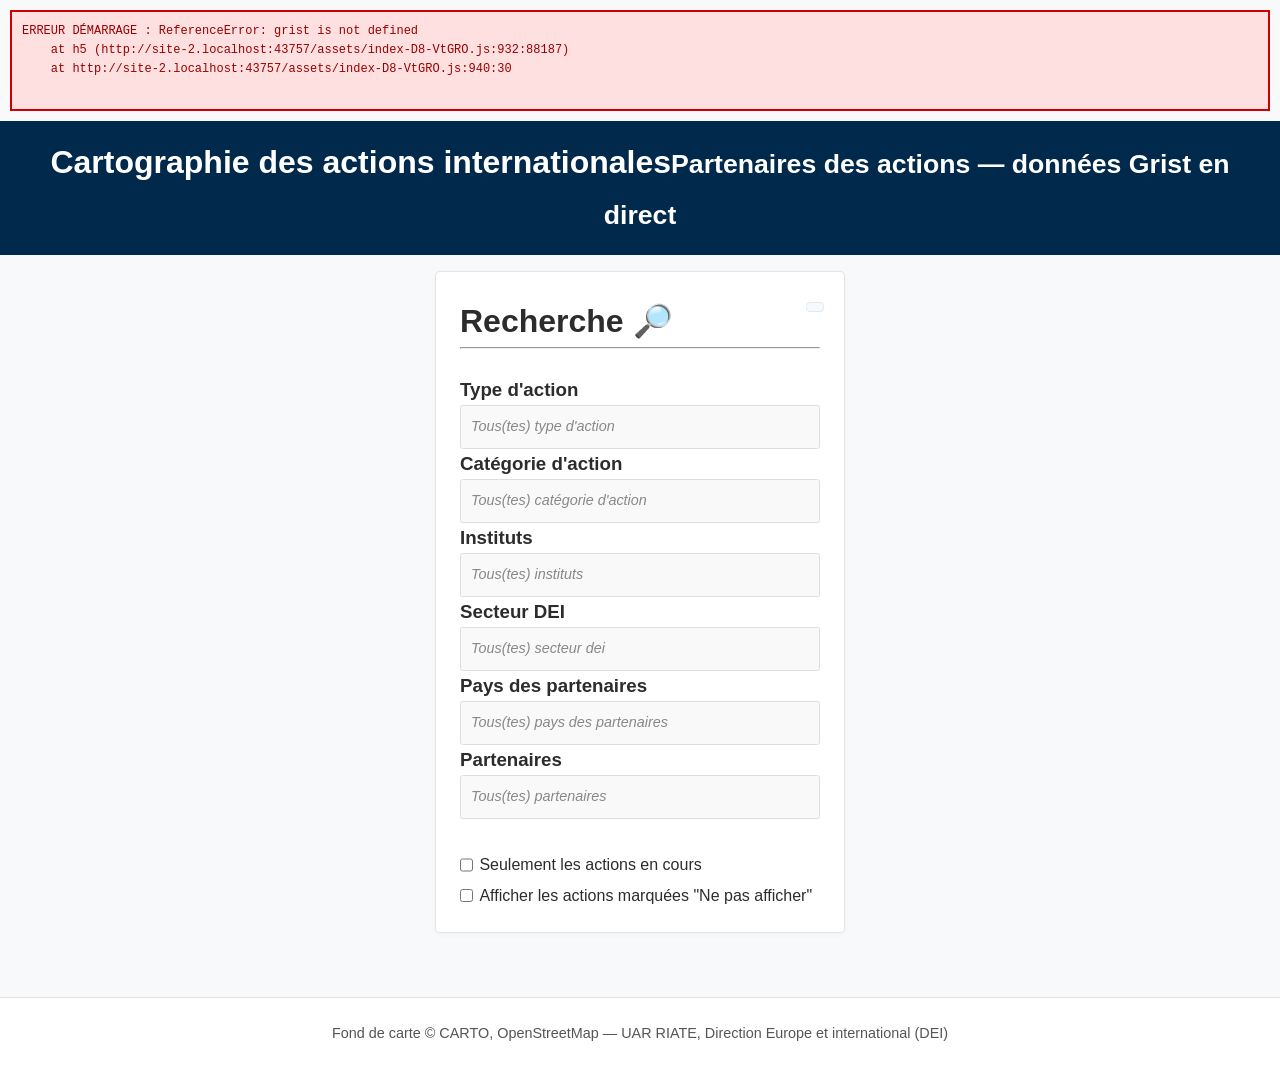
==== commit 4dc81128: "Add files via upload" ====
--- a/index.html
+++ b/index.html
@@ -7,6 +7,8 @@
     <script src="https://docs.getgrist.com/grist-plugin-api.js"></script>
     <script type="module" crossorigin src="./assets/index-D8-VtGRO.js"></script>
     <link rel="stylesheet" crossorigin href="./assets/index-lw3D20XE.css">
+    <!-- Thème commun aux tableaux de bord DEI (à charger après la feuille de l'application) -->
+    <link rel="stylesheet" href="./assets/theme-dei.css">
   </head>
   <body>
     <div id="error-banner" style="display:none; background:#ffe0e0; color:#900; border:2px solid #c00; padding:10px; margin:10px; font-family:monospace; font-size:12px; white-space:pre-wrap; word-break:break-word;"></div>
@@ -24,7 +26,7 @@
       });
     </script>
     <header id="header">
-      <h1>Cartographie des actions internationales</h1>
+      <h1>Cartographie des actions internationales<small>Partenaires des actions — données Grist en direct</small></h1>
     </header>
 
     <main id="main" role="main"></main>
@@ -32,7 +34,7 @@
     <description id="description"></description>
 
     <footer id="footer">
-      Widget connecté en direct à Grist
+      Fond de carte © CARTO, OpenStreetMap — UAR RIATE, Direction Europe et international (DEI)
     </footer>
 
   </body>
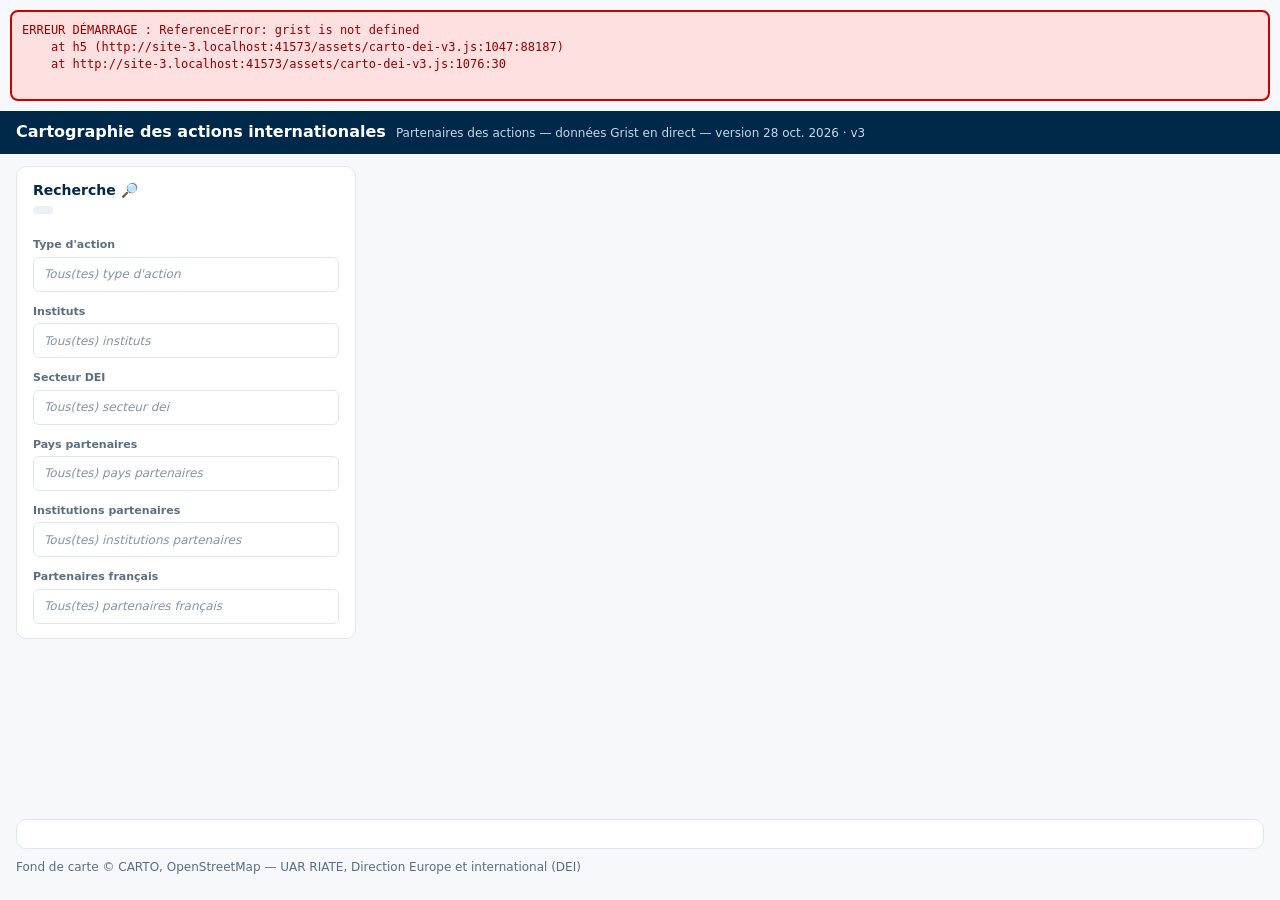
==== commit 7e7de057: "Add files via upload" ====
--- a/index.html
+++ b/index.html
@@ -5,10 +5,10 @@
     <meta name="viewport" content="width=device-width, initial-scale=1.0" />
     <title>Cartographie des actions internationales</title>
     <script src="https://docs.getgrist.com/grist-plugin-api.js"></script>
-    <script type="module" crossorigin src="./assets/index-D8-VtGRO.js"></script>
+    <script type="module" crossorigin src="./assets/carto-dei-v3.js"></script>
     <link rel="stylesheet" crossorigin href="./assets/index-lw3D20XE.css">
     <!-- Thème commun aux tableaux de bord DEI (à charger après la feuille de l'application) -->
-    <link rel="stylesheet" href="./assets/theme-dei.css">
+    <link rel="stylesheet" href="./assets/theme-dei.css?v=3">
   </head>
   <body>
     <div id="error-banner" style="display:none; background:#ffe0e0; color:#900; border:2px solid #c00; padding:10px; margin:10px; font-family:monospace; font-size:12px; white-space:pre-wrap; word-break:break-word;"></div>
@@ -26,7 +26,7 @@
       });
     </script>
     <header id="header">
-      <h1>Cartographie des actions internationales<small>Partenaires des actions — données Grist en direct</small></h1>
+      <h1>Cartographie des actions internationales<small>Partenaires des actions — données Grist en direct — version 28 oct. 2026 · v3</small></h1>
     </header>
 
     <main id="main" role="main"></main>
--- a/assets/theme-dei.css
+++ b/assets/theme-dei.css
@@ -0,0 +1,105 @@
+/* ============================================================================
+   Thème commun aux tableaux de bord DEI (budget, thématiques, cartographie)
+   Chargé APRÈS la feuille de style de l'application : ne modifie que l'apparence.
+   ============================================================================ */
+:root {
+  --jaune: #FFEB6E; --bleuf: #00284b; --grisc: #ebf0f5; --grisf: #8296a5;
+  --fond: #f6f8fb; --carte: #ffffff; --texte: #00284b; --doux: #5b6f80; --ligne: #dfe6ee;
+  --color-bg: var(--fond); --color-text: var(--texte); --color-accent: var(--bleuf); --color-muted: var(--ligne);
+  --font-family: system-ui, -apple-system, "Segoe UI", Roboto, sans-serif;
+}
+html, body { background: var(--fond); color: var(--texte); font: 13px/1.4 var(--font-family); }
+
+/* En-tête : bandeau bleu foncé, titre à gauche et sous-titre, comme les deux autres widgets */
+#header { position: sticky; top: 0; z-index: 20; background: var(--bleuf); color: #fff; padding: 10px 16px; text-align: left; }
+#header h1 { margin: 0; font-size: 16px; font-weight: 650; display: flex; gap: 10px; align-items: baseline; flex-wrap: wrap; }
+#header h1 small { font-weight: 400; color: #c9d6e2; font-size: 12px; }
+
+/* Mise en page : panneau de filtres + carte, en cartes blanches ; passe en colonne sur écran étroit */
+#main { display: grid; grid-template-columns: minmax(260px, 340px) minmax(0, 1fr); gap: 14px; align-items: start;
+  max-width: none; width: 100%; margin: 0; padding: 12px 16px 0; }
+@media (max-width: 860px) { #main { grid-template-columns: 1fr; } }
+#menu, #map-container { background: var(--carte); border: 1px solid var(--ligne); border-radius: 10px; box-shadow: none; max-height: none; min-width: 0; }
+#menu { flex: none; padding: 14px 16px; position: relative; }
+#map-container { flex: none; padding: 2.5rem .5rem .5rem; }
+#map { height: min(72vh, 680px) !important; border-radius: 6px; overflow: hidden; }
+
+/* Titres comme les en-têtes de cartes des autres widgets */
+#menu h1 { font-size: 14px; font-weight: 650; margin: 0 0 4px; }
+#menu hr, #menu > br { display: none; }
+#menu h3 { font-size: 11px; font-weight: 600; color: var(--doux); text-transform: none; margin: 12px 0 4px; }
+#map-title { position: absolute; top: 10px; left: 16px; width: auto; transform: none; text-align: left !important;
+  font-size: 14px; font-weight: 650; color: var(--texte); padding: 0; }
+#nbresults { position: static; display: inline-block; margin: 2px 0 6px; background: var(--grisc); border: 0; border-radius: 8px;
+  padding: 4px 10px; font: 600 12px/1.4 var(--font-family); color: var(--texte); }
+#menu label { font-size: 12px; color: var(--texte); }
+#menu input[type=checkbox] { accent-color: var(--bleuf); }
+
+/* Listes de choix (Choices.js) : mêmes bordures et couleurs que les sélecteurs des autres widgets */
+.choices { font-size: 13px; }
+.choices__inner { background: #fff; border: 1px solid var(--ligne); border-radius: 6px; min-height: 34px; padding: 4px 6px 1px; font-size: 13px; }
+.is-focused .choices__inner, .is-open .choices__inner { border-color: var(--grisf); }
+.choices__input { background: #fff; font-size: 13px; }
+.choices__list--multiple .choices__item { background-color: var(--bleuf) !important; border: 0 !important; border-radius: 12px; font-size: 11.5px; padding: 3px 8px; }
+.choices__list--dropdown .choices__item, .choices__list[aria-expanded] .choices__item { font-size: 12.5px; padding: 6px 10px; }
+.choices__list--dropdown .choices__item--selectable.is-highlighted { background: var(--grisc); }
+.custom-placeholder { font-size: 12px !important; color: var(--grisf) !important; }
+.reset-container > button { font-size: 11px; color: var(--doux); }
+
+/* Liste des actions : carte pleine largeur, tableau au style des autres widgets */
+#description { display: block; max-width: none; margin: 14px 16px 0; padding: 14px 16px; background: var(--carte);
+  border: 1px solid var(--ligne); border-radius: 10px; box-shadow: none; text-align: left; }
+#description > h2 { text-align: left !important; font-size: 14px; font-weight: 650; margin: 0 0 8px; }
+.gridjs { font: 12px/1.4 var(--font-family); color: var(--texte); }
+.gridjs-wrapper { box-shadow: none; border: 1px solid var(--ligne); border-radius: 6px; }
+.gridjs-container { padding: 0; }
+th.gridjs-th { background: #D9E1F2; color: #1F3864; font-weight: 650; padding: 6px 8px; border-color: var(--ligne); }
+td.gridjs-td { color: var(--texte); padding: 5px 8px; border-color: var(--ligne); }
+.gridjs-tr:nth-child(odd) td.gridjs-td { background: #f3f4f7; }
+.gridjs-search-input { font: inherit; border: 1px solid var(--ligne); border-radius: 6px; padding: 5px 8px; }
+.gridjs-footer { border: 0; box-shadow: none; padding: 8px 0 0; }
+.gridjs-pagination .gridjs-pages button { font-size: 12px; }
+#description > div:last-child { text-align: right !important; }
+.download-button { border: 1px solid var(--ligne); background: #fff; color: var(--texte); border-radius: 6px; height: 28px;
+  padding: 0 10px; font: 600 12px var(--font-family); cursor: pointer; }
+.download-button::before { content: "⬇ "; }
+.download-button:hover { background: #fff; color: var(--texte); border-color: var(--grisf); }
+
+/* Pied de page discret, comme la ligne d'état des autres widgets */
+#footer { background: transparent; border: 0; padding: 10px 16px 24px; text-align: left; font-size: 12px; color: var(--doux); margin-top: 0; }
+#error-banner { border-radius: 8px; }
+
+/* Pagination du tableau et largeur sur petit écran */
+.gridjs-pagination { font-size: 12px; color: var(--doux); }
+.gridjs-pagination .gridjs-pages button { border: 1px solid var(--ligne); background: #fff; color: var(--texte); border-radius: 6px;
+  padding: 3px 8px; margin: 0 2px; cursor: pointer; font: inherit; }
+.gridjs-pagination .gridjs-pages button.gridjs-currentPage { background: var(--bleuf); color: #fff; border-color: var(--bleuf); }
+.gridjs-pagination .gridjs-pages button:disabled { opacity: .45; cursor: default; }
+.gridjs-wrapper { overflow-x: auto; }
+#description, #description .gridjs-container { min-width: 0; max-width: 100%; }
+#main > * { min-width: 0; }
+
+/* Plein écran : vrai plein écran ou, si le cadre Grist le refuse, carte agrandie dans le widget */
+#map-container.carte-plein { position: fixed !important; inset: 0; z-index: 100; border-radius: 0; border: 0; padding: 2.5rem .5rem .5rem; }
+#map-container.carte-plein #map, #map-container:fullscreen #map { height: calc(100vh - 6rem) !important; }
+#map-container:fullscreen { background: #fff; padding: 2.5rem .5rem .5rem; }
+body.carte-plein-ouvert { overflow: hidden; }
+
+/* Légende sous la carte */
+#map-legend { display: flex; flex-wrap: wrap; gap: 4px 12px; align-items: center; padding: 8px 8px 2px; font-size: 11.5px; color: var(--texte); }
+#map-legend .leg::before { content: ""; display: inline-block; width: 10px; height: 10px; border-radius: 50%; margin-right: 5px; vertical-align: -1px;
+  background: var(--c); border: 1px solid var(--bleuf); }
+#map-legend .leg-note { color: var(--doux); }
+#map-container #map-legend span { font-size: 11.5px; color: inherit; }
+#map-container #map-legend .leg-note { color: var(--doux); }
+
+/* Bulle d'un lieu : liste défilante des actions */
+.maplibregl-popup-content { font: 12px/1.4 var(--font-family); color: var(--texte); padding: 10px 12px; border-radius: 8px; }
+.maplibregl-popup-content .pop-n { font-weight: 650; margin-bottom: 6px; padding-right: 14px; }
+.maplibregl-popup-content .pop-liste { max-height: 260px; overflow-y: auto; padding-right: 4px; }
+.maplibregl-popup-content .pop-sep { height: 1px; background: var(--ligne); margin: 8px 0; }
+#map-container .maplibregl-popup-content span, #map-container .maplibregl-popup-content div { font-size: inherit; }
+#diag-actions { font-size: 11px; color: var(--doux); margin: 0 0 6px; line-height: 1.35; }
+.maplibregl-popup-content .pop-titre { font-weight: 650; }
+.maplibregl-popup-content .pop-part { font-size: 12px; margin-top: 2px; }
+.maplibregl-popup-content .pop-info { font-size: 11px; color: var(--doux); }
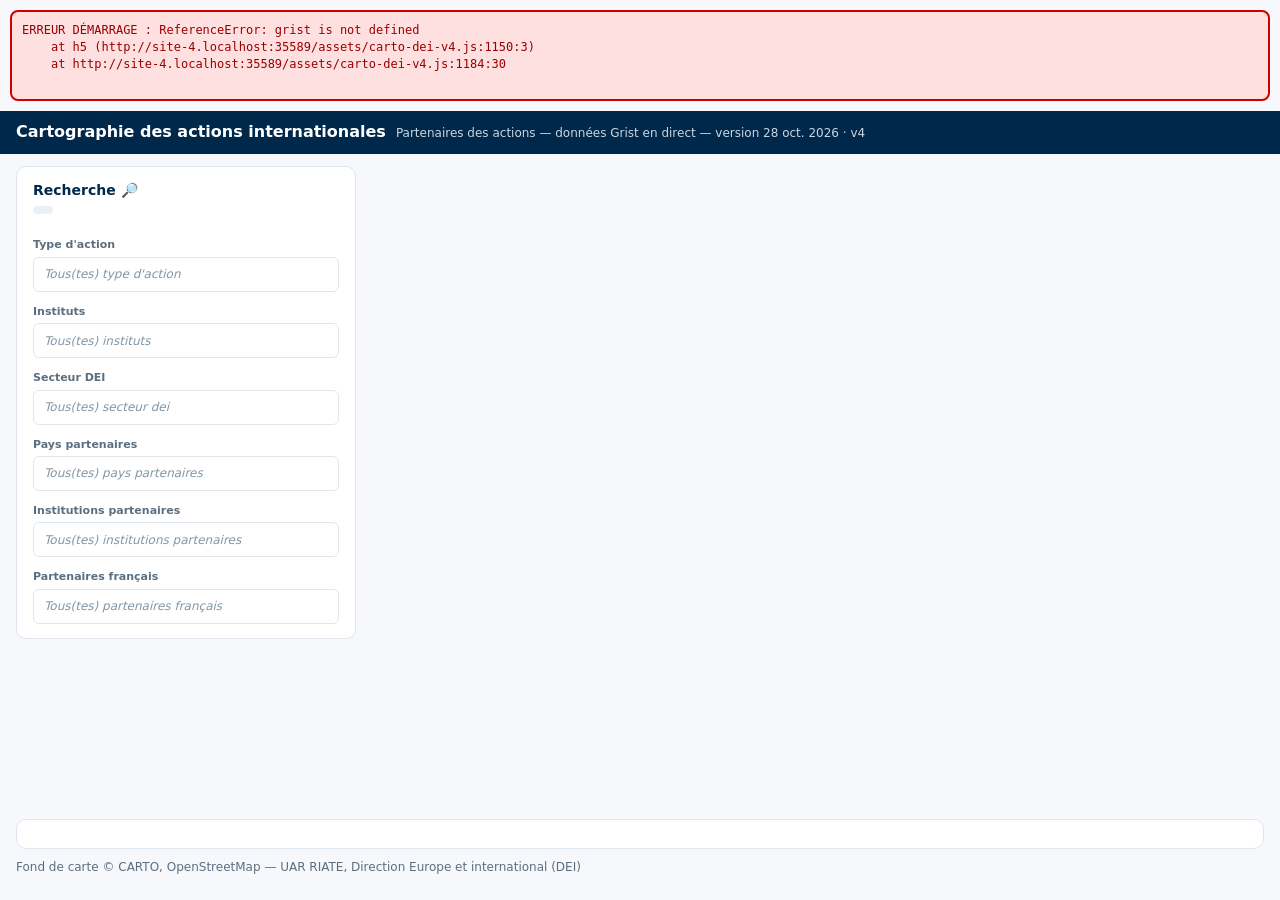
==== commit 3c888aa0: "Add files via upload" ====
--- a/index.html
+++ b/index.html
@@ -5,10 +5,10 @@
     <meta name="viewport" content="width=device-width, initial-scale=1.0" />
     <title>Cartographie des actions internationales</title>
     <script src="https://docs.getgrist.com/grist-plugin-api.js"></script>
-    <script type="module" crossorigin src="./assets/carto-dei-v3.js"></script>
+    <script type="module" crossorigin src="./assets/carto-dei-v4.js"></script>
     <link rel="stylesheet" crossorigin href="./assets/index-lw3D20XE.css">
     <!-- Thème commun aux tableaux de bord DEI (à charger après la feuille de l'application) -->
-    <link rel="stylesheet" href="./assets/theme-dei.css?v=3">
+    <link rel="stylesheet" href="./assets/theme-dei.css?v=4">
   </head>
   <body>
     <div id="error-banner" style="display:none; background:#ffe0e0; color:#900; border:2px solid #c00; padding:10px; margin:10px; font-family:monospace; font-size:12px; white-space:pre-wrap; word-break:break-word;"></div>
@@ -26,7 +26,7 @@
       });
     </script>
     <header id="header">
-      <h1>Cartographie des actions internationales<small>Partenaires des actions — données Grist en direct — version 28 oct. 2026 · v3</small></h1>
+      <h1>Cartographie des actions internationales<small>Partenaires des actions — données Grist en direct — version 28 oct. 2026 · v4</small></h1>
     </header>
 
     <main id="main" role="main"></main>
--- a/assets/theme-dei.css
+++ b/assets/theme-dei.css
@@ -88,7 +88,7 @@
 /* Légende sous la carte */
 #map-legend { display: flex; flex-wrap: wrap; gap: 4px 12px; align-items: center; padding: 8px 8px 2px; font-size: 11.5px; color: var(--texte); }
 #map-legend .leg::before { content: ""; display: inline-block; width: 10px; height: 10px; border-radius: 50%; margin-right: 5px; vertical-align: -1px;
-  background: var(--c); border: 1px solid var(--bleuf); }
+  background: var(--c); border: 1px solid var(--bleuf); opacity: .75; }
 #map-legend .leg-note { color: var(--doux); }
 #map-container #map-legend span { font-size: 11.5px; color: inherit; }
 #map-container #map-legend .leg-note { color: var(--doux); }
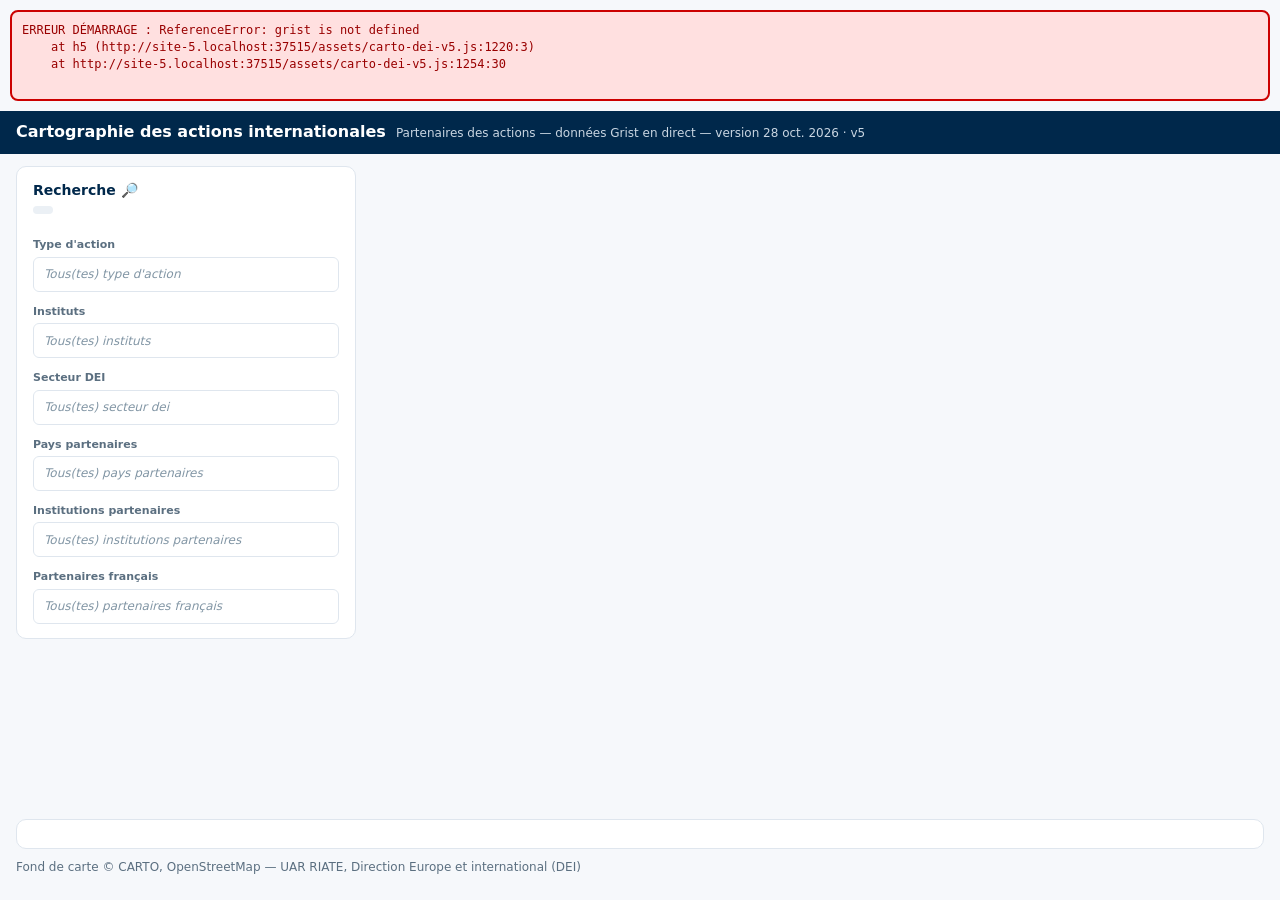
==== commit 9849f0f9: "Add files via upload" ====
--- a/index.html
+++ b/index.html
@@ -5,10 +5,10 @@
     <meta name="viewport" content="width=device-width, initial-scale=1.0" />
     <title>Cartographie des actions internationales</title>
     <script src="https://docs.getgrist.com/grist-plugin-api.js"></script>
-    <script type="module" crossorigin src="./assets/carto-dei-v4.js"></script>
+    <script type="module" crossorigin src="./assets/carto-dei-v5.js"></script>
     <link rel="stylesheet" crossorigin href="./assets/index-lw3D20XE.css">
     <!-- Thème commun aux tableaux de bord DEI (à charger après la feuille de l'application) -->
-    <link rel="stylesheet" href="./assets/theme-dei.css?v=4">
+    <link rel="stylesheet" href="./assets/theme-dei.css?v=5">
   </head>
   <body>
     <div id="error-banner" style="display:none; background:#ffe0e0; color:#900; border:2px solid #c00; padding:10px; margin:10px; font-family:monospace; font-size:12px; white-space:pre-wrap; word-break:break-word;"></div>
@@ -26,7 +26,7 @@
       });
     </script>
     <header id="header">
-      <h1>Cartographie des actions internationales<small>Partenaires des actions — données Grist en direct — version 28 oct. 2026 · v4</small></h1>
+      <h1>Cartographie des actions internationales<small>Partenaires des actions — données Grist en direct — version 28 oct. 2026 · v5</small></h1>
     </header>
 
     <main id="main" role="main"></main>
--- a/assets/theme-dei.css
+++ b/assets/theme-dei.css
@@ -103,3 +103,4 @@
 .maplibregl-popup-content .pop-titre { font-weight: 650; }
 .maplibregl-popup-content .pop-part { font-size: 12px; margin-top: 2px; }
 .maplibregl-popup-content .pop-info { font-size: 11px; color: var(--doux); }
+#map-legend .leg-ligne::before { width: 18px; height: 0; border: 0; border-top: 2px solid var(--c); border-radius: 0; vertical-align: 3px; opacity: .8; }
